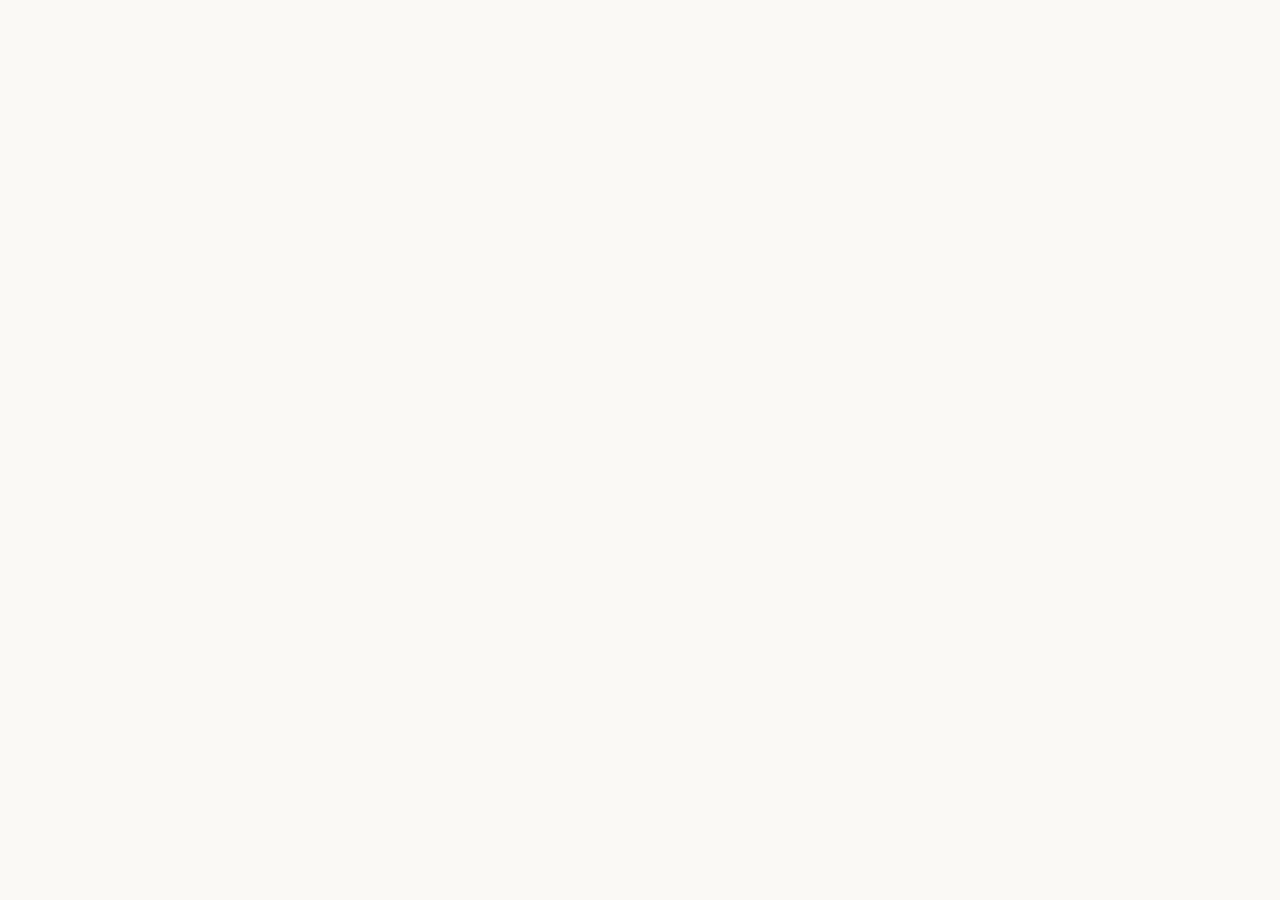
==== real_estate/index.html @ 2a2323ab "Initial commit" ====
<!doctype html>
<html lang="en">
<head>
<meta charset="utf-8" />
<meta name="viewport" content="width=device-width, initial-scale=1, viewport-fit=cover" />
<title>Aurum &amp; Co. — Property Consultants, Noida</title>
<meta name="description" content="A property consultancy from Noida — Buy, Rent, Residential, Commercial &amp; Interior Design. Fair deals, no hidden charges, every negotiation in writing." />

<link rel="preconnect" href="https://fonts.googleapis.com">
<link rel="preconnect" href="https://fonts.gstatic.com" crossorigin>
<link href="https://fonts.googleapis.com/css2?family=Cormorant+Garamond:ital,wght@0,400;0,500;0,600;1,400;1,500&family=Inter:wght@400;500;600&family=JetBrains+Mono:wght@400;500&family=Fraunces:opsz,wght@9..144,400;9..144,500&family=DM+Serif+Display&family=DM+Sans:wght@400;500;600&family=Manrope:wght@400;500;600&family=IBM+Plex+Sans:wght@400;500;600&display=swap" rel="stylesheet">

<link rel="stylesheet" href="styles.css">

<style>
  /* loading splash so we don't flash unstyled body */
  .__boot { position: fixed; inset: 0; display: grid; place-items: center; background: #FBF9F5; z-index: 9999; }
  .__boot__mark {
    width: 44px; height: 44px; border-radius: 50%;
    background: #142A48; color: #C9A24B;
    display: grid; place-items: center;
    font-family: "Cormorant Garamond", serif; font-weight: 600; font-size: 22px;
    font-style: italic;
  }
  body.is-ready .__boot { display: none; }
</style>
</head>
<body>
  <div class="__boot"><div class="__boot__mark">A</div></div>
  <div id="root"></div>

  <!-- React + Babel -->
  <script src="https://unpkg.com/react@18.3.1/umd/react.development.js" integrity="sha384-hD6/rw4ppMLGNu3tX5cjIb+uRZ7UkRJ6BPkLpg4hAu/6onKUg4lLsHAs9EBPT82L" crossorigin="anonymous"></script>
  <script src="https://unpkg.com/react-dom@18.3.1/umd/react-dom.development.js" integrity="sha384-u6aeetuaXnQ38mYT8rp6sbXaQe3NL9t+IBXmnYxwkUI2Hw4bsp2Wvmx4yRQF1uAm" crossorigin="anonymous"></script>
  <script src="https://unpkg.com/@babel/standalone@7.29.0/babel.min.js" integrity="sha384-m08KidiNqLdpJqLq95G/LEi8Qvjl/xUYll3QILypMoQ65QorJ9Lvtp2RXYGBFj1y" crossorigin="anonymous"></script>

  <!-- Data must load before app -->
  <script type="text/babel" src="data.jsx"></script>
  <script type="text/babel" src="shared.jsx"></script>
  <script type="text/babel" src="storytelling.jsx"></script>
  <script type="text/babel" src="sections.jsx"></script>
  <script type="text/babel" src="inventory.jsx"></script>
  <script type="text/babel" src="admin.jsx"></script>
  <script type="text/babel" src="pages.jsx"></script>
  <script type="text/babel" src="tweaks-panel.jsx"></script>
  <script type="text/babel" src="app.jsx"></script>

  <script>
    // remove splash once react has rendered
    requestAnimationFrame(() => setTimeout(() => document.body.classList.add("is-ready"), 80));
  </script>
</body>
</html>
---- real_estate/styles.css ----
/* ============================================================
   Aurum & Co. — Property Consultants
   Premium editorial real estate
   ============================================================ */

:root {
  --navy: #1F3A5F;
  --navy-deep: #142A48;
  --navy-soft: #2C4E7A;
  --gold: #C9A24B;
  --gold-soft: #E6CB85;
  --gold-deep: #A6832F;
  --cream: #F7F4EE;
  --cream-warm: #EFEAE0;
  --paper: #FBF9F5;
  --ink: #1A1F2B;
  --slate: #4A5260;
  --slate-soft: #7A8290;
  --hair: rgba(31, 58, 95, 0.12);
  --hair-strong: rgba(31, 58, 95, 0.22);

  --ff-serif: "Cormorant Garamond", "Cormorant", "EB Garamond", Georgia, serif;
  --ff-sans: "Inter", system-ui, -apple-system, sans-serif;
  --ff-mono: "JetBrains Mono", ui-monospace, "SF Mono", Menlo, monospace;

  --maxw: 1280px;
  --gutter: clamp(20px, 4vw, 56px);
  --section-y: clamp(80px, 10vw, 140px);

  --shadow-card: 0 1px 2px rgba(20, 42, 72, 0.04), 0 8px 24px -8px rgba(20, 42, 72, 0.08);
  --shadow-card-hover: 0 2px 4px rgba(20, 42, 72, 0.05), 0 24px 48px -16px rgba(20, 42, 72, 0.18);
  --shadow-soft: 0 1px 2px rgba(20, 42, 72, 0.04), 0 4px 16px -6px rgba(20, 42, 72, 0.08);

  --radius-sm: 4px;
  --radius: 8px;
  --radius-lg: 14px;
}

* { box-sizing: border-box; }
html, body { margin: 0; padding: 0; }

html { scroll-behavior: smooth; }

body {
  font-family: var(--ff-sans);
  font-size: 16px;
  line-height: 1.6;
  color: var(--ink);
  background: var(--paper);
  -webkit-font-smoothing: antialiased;
  text-rendering: optimizeLegibility;
}

img { max-width: 100%; display: block; }

button { font: inherit; cursor: pointer; }
a { color: inherit; text-decoration: none; }

::selection { background: var(--gold); color: var(--navy-deep); }

/* ---------- Type ---------- */
.eyebrow {
  font-family: var(--ff-mono);
  font-size: 11px;
  font-weight: 500;
  letter-spacing: 0.14em;
  text-transform: uppercase;
  color: var(--gold-deep);
}
.eyebrow-light { color: var(--gold-soft); }

.h-display {
  font-family: var(--ff-serif);
  font-weight: 500;
  font-size: clamp(44px, 6.4vw, 88px);
  line-height: 1.02;
  letter-spacing: -0.012em;
  color: var(--navy-deep);
  margin: 0;
}
.h-display em {
  font-style: italic;
  font-weight: 400;
  color: var(--gold-deep);
}

.h-section {
  font-family: var(--ff-serif);
  font-weight: 500;
  font-size: clamp(34px, 4.4vw, 56px);
  line-height: 1.08;
  letter-spacing: -0.01em;
  color: var(--navy-deep);
  margin: 0;
}
.h-section em { font-style: italic; font-weight: 400; color: var(--gold-deep); }

.h-card {
  font-family: var(--ff-serif);
  font-weight: 500;
  font-size: 26px;
  line-height: 1.15;
  color: var(--navy-deep);
  margin: 0;
}

.lede {
  font-size: 17px;
  line-height: 1.6;
  color: var(--slate);
  max-width: 60ch;
  text-wrap: pretty;
}

.muted { color: var(--slate-soft); }

/* ---------- Layout ---------- */
.shell {
  max-width: var(--maxw);
  margin: 0 auto;
  padding-left: var(--gutter);
  padding-right: var(--gutter);
}

.section {
  padding-top: var(--section-y);
  padding-bottom: var(--section-y);
}

.section--tight { padding-top: clamp(60px, 7vw, 100px); padding-bottom: clamp(60px, 7vw, 100px); }

.divider {
  height: 1px;
  background: var(--hair);
  border: 0;
  margin: 0;
}

/* ---------- Buttons ---------- */
.btn {
  display: inline-flex;
  align-items: center;
  gap: 10px;
  padding: 14px 22px;
  font-family: var(--ff-sans);
  font-size: 14px;
  font-weight: 500;
  letter-spacing: 0.02em;
  border: 1px solid transparent;
  border-radius: 999px;
  transition: transform .25s cubic-bezier(.2,.7,.2,1), background .25s, color .25s, border-color .25s, box-shadow .25s;
  white-space: nowrap;
  background: transparent;
  color: inherit;
}
.btn:hover { transform: translateY(-1px); }
.btn:focus-visible { outline: 2px solid var(--gold); outline-offset: 3px; }

.btn--primary {
  background: var(--navy-deep);
  color: var(--cream);
}
.btn--primary:hover { background: var(--navy); box-shadow: 0 10px 24px -10px rgba(20,42,72,0.4); }

.btn--gold {
  background: var(--gold);
  color: var(--navy-deep);
}
.btn--gold:hover { background: var(--gold-soft); }

.btn--ghost {
  border-color: var(--hair-strong);
  color: var(--navy-deep);
}
.btn--ghost:hover { border-color: var(--navy-deep); }

.btn--ghost-light {
  border-color: rgba(255,255,255,0.4);
  color: #fff;
}
.btn--ghost-light:hover { border-color: #fff; background: rgba(255,255,255,0.08); }

.btn--sm { padding: 10px 16px; font-size: 13px; }

.btn .arrow { transition: transform .3s cubic-bezier(.2,.7,.2,1); display: inline-block; }
.btn:hover .arrow { transform: translateX(3px); }

/* ---------- Header ---------- */
.header {
  position: sticky;
  top: 0;
  z-index: 50;
  background: rgba(251, 249, 245, 0.78);
  backdrop-filter: saturate(140%) blur(14px);
  -webkit-backdrop-filter: saturate(140%) blur(14px);
  border-bottom: 1px solid transparent;
  transition: border-color .3s, background .3s;
}
.header.is-scrolled {
  border-bottom-color: var(--hair);
  background: rgba(251, 249, 245, 0.92);
}
.header__inner {
  display: flex;
  align-items: center;
  justify-content: space-between;
  gap: 24px;
  padding: 18px 0;
}
.brand {
  display: flex;
  align-items: center;
  gap: 12px;
  cursor: pointer;
}
.brand__mark {
  width: 34px;
  height: 34px;
  border-radius: 50%;
  background: var(--navy-deep);
  display: grid;
  place-items: center;
  color: var(--gold);
  font-family: var(--ff-serif);
  font-style: italic;
  font-weight: 600;
  font-size: 18px;
  letter-spacing: -0.02em;
}
.brand__name {
  font-family: var(--ff-serif);
  font-weight: 500;
  font-size: 20px;
  letter-spacing: 0.005em;
  color: var(--navy-deep);
  line-height: 1;
}
.brand__sub {
  font-family: var(--ff-mono);
  font-size: 10px;
  letter-spacing: 0.16em;
  text-transform: uppercase;
  color: var(--slate-soft);
  margin-top: 2px;
}

.nav {
  display: flex;
  align-items: center;
  gap: 28px;
}
.nav a {
  font-size: 14px;
  color: var(--slate);
  position: relative;
  padding: 6px 0;
  font-weight: 500;
  transition: color .2s;
}
.nav a:hover { color: var(--navy-deep); }
.nav a.is-active { color: var(--navy-deep); }
.nav a.is-active::after {
  content: "";
  position: absolute;
  left: 0; right: 0; bottom: 0;
  height: 2px;
  background: var(--gold);
}

.header__cta {
  display: flex;
  align-items: center;
  gap: 12px;
}

.menu-btn {
  display: none;
  width: 40px; height: 40px;
  border: 1px solid var(--hair-strong);
  border-radius: 999px;
  background: transparent;
  align-items: center;
  justify-content: center;
}
.menu-btn svg { width: 18px; height: 18px; }

@media (max-width: 960px) {
  .nav { display: none; }
  .header__cta .btn--ghost { display: none; }
  .menu-btn { display: inline-flex; }
}

/* ---------- Hero ---------- */
.hero {
  position: relative;
  overflow: hidden;
  background: var(--navy-deep);
  color: var(--cream);
  min-height: clamp(620px, 90vh, 880px);
  display: flex;
  align-items: flex-end;
}
.hero__bg {
  position: absolute;
  inset: -8% 0 -8% 0;
  z-index: 0;
  background-size: cover;
  background-position: center;
  will-change: transform;
  transition: transform .1s linear;
}
.hero__bg::after {
  content: "";
  position: absolute;
  inset: 0;
  background:
    linear-gradient(to top, rgba(15, 28, 48, 0.78) 0%, rgba(15, 28, 48, 0.35) 45%, rgba(15, 28, 48, 0.55) 100%),
    linear-gradient(to right, rgba(15, 28, 48, 0.45) 0%, rgba(15, 28, 48, 0) 60%);
}
.hero__noise {
  position: absolute;
  inset: 0;
  z-index: 1;
  pointer-events: none;
  opacity: 0.05;
  mix-blend-mode: overlay;
  background-image: url("data:image/svg+xml;utf8,<svg xmlns='http://www.w3.org/2000/svg' width='200' height='200'><filter id='n'><feTurbulence type='fractalNoise' baseFrequency='0.9' numOctaves='2'/></filter><rect width='100%' height='100%' filter='url(%23n)' opacity='0.6'/></svg>");
}
.hero__content {
  position: relative;
  z-index: 2;
  padding-top: clamp(80px, 14vw, 140px);
  padding-bottom: clamp(60px, 8vw, 90px);
  width: 100%;
}
.hero__eyebrow {
  display: inline-flex;
  align-items: center;
  gap: 12px;
  margin-bottom: 24px;
  color: var(--gold-soft);
}
.hero__eyebrow::before {
  content: "";
  width: 28px; height: 1px;
  background: var(--gold-soft);
}
.hero h1 {
  color: var(--cream);
  max-width: 18ch;
  margin-bottom: 28px;
}
.hero h1 em { color: var(--gold-soft); }
.hero__valueline {
  display: flex;
  align-items: stretch;
  gap: 28px;
  max-width: 740px;
  padding: 22px 0;
  border-top: 1px solid rgba(255,255,255,0.18);
  border-bottom: 1px solid rgba(255,255,255,0.18);
  margin: 32px 0 36px;
  color: rgba(255,255,255,0.86);
}
.hero__valueline > div {
  flex: 1;
  min-width: 0;
}
.hero__valueline strong {
  display: block;
  font-family: var(--ff-serif);
  font-size: 22px;
  font-weight: 500;
  color: var(--cream);
  margin-bottom: 4px;
}
.hero__valueline span {
  font-size: 13px;
  line-height: 1.5;
  color: rgba(255,255,255,0.7);
}
.hero__ctas {
  display: flex;
  gap: 14px;
  flex-wrap: wrap;
}
.hero__meta {
  position: absolute;
  right: var(--gutter);
  bottom: clamp(28px, 5vw, 56px);
  z-index: 3;
  font-family: var(--ff-mono);
  font-size: 11px;
  letter-spacing: 0.14em;
  text-transform: uppercase;
  color: rgba(255,255,255,0.55);
  text-align: right;
  line-height: 1.7;
}
.hero__meta span { color: var(--gold-soft); }

@media (max-width: 720px) {
  .hero__valueline { flex-direction: column; gap: 16px; }
  .hero__meta { display: none; }
}

/* ---------- Trust band (counters) ---------- */
.trust {
  background: var(--cream);
  border-top: 1px solid var(--hair);
  border-bottom: 1px solid var(--hair);
}
.trust__grid {
  display: grid;
  grid-template-columns: repeat(4, 1fr);
  gap: 0;
}
.trust__cell {
  padding: clamp(40px, 5vw, 64px) clamp(20px, 3vw, 36px);
  border-right: 1px solid var(--hair);
  position: relative;
}
.trust__cell:last-child { border-right: 0; }
.trust__num {
  font-family: var(--ff-serif);
  font-size: clamp(48px, 6vw, 76px);
  font-weight: 500;
  line-height: 1;
  color: var(--navy-deep);
  letter-spacing: -0.02em;
  display: flex;
  align-items: baseline;
  gap: 4px;
}
.trust__num small {
  font-size: 0.4em;
  color: var(--gold-deep);
  font-weight: 500;
}
.trust__label {
  margin-top: 14px;
  font-family: var(--ff-mono);
  font-size: 11px;
  letter-spacing: 0.16em;
  text-transform: uppercase;
  color: var(--slate);
}

@media (max-width: 820px) {
  .trust__grid { grid-template-columns: repeat(2, 1fr); }
  .trust__cell:nth-child(2) { border-right: 0; }
  .trust__cell:nth-child(1), .trust__cell:nth-child(2) { border-bottom: 1px solid var(--hair); }
}

/* ---------- Section header ---------- */
.s-head {
  display: grid;
  grid-template-columns: 1fr 1fr;
  align-items: end;
  gap: clamp(24px, 4vw, 64px);
  margin-bottom: clamp(40px, 5vw, 64px);
}
.s-head__left .eyebrow { margin-bottom: 18px; display: block; }
.s-head__right { padding-bottom: 8px; }
@media (max-width: 760px) {
  .s-head { grid-template-columns: 1fr; gap: 16px; }
}

/* ---------- Services ---------- */
.services__grid {
  display: grid;
  grid-template-columns: repeat(3, 1fr);
  gap: clamp(20px, 2.4vw, 32px);
}
.service-card {
  background: var(--paper);
  border: 1px solid var(--hair);
  border-radius: var(--radius);
  overflow: hidden;
  display: flex;
  flex-direction: column;
  transition: transform .4s cubic-bezier(.2,.7,.2,1), box-shadow .4s, border-color .3s;
}
.service-card:hover {
  transform: translateY(-4px);
  box-shadow: var(--shadow-card-hover);
  border-color: transparent;
}
.service-card__img {
  aspect-ratio: 4/3;
  background-size: cover;
  background-position: center;
  position: relative;
}
.service-card__num {
  position: absolute;
  top: 18px;
  left: 18px;
  background: rgba(251, 249, 245, 0.92);
  backdrop-filter: blur(6px);
  font-family: var(--ff-mono);
  font-size: 11px;
  letter-spacing: 0.14em;
  padding: 6px 12px;
  border-radius: 999px;
  color: var(--navy-deep);
}
.service-card__body {
  padding: 28px 28px 32px;
  display: flex;
  flex-direction: column;
  gap: 14px;
  flex: 1;
}
.service-card__body p {
  font-size: 15px;
  line-height: 1.6;
  color: var(--slate);
  margin: 0;
  flex: 1;
}
.service-card__link {
  font-family: var(--ff-mono);
  font-size: 11px;
  letter-spacing: 0.16em;
  text-transform: uppercase;
  color: var(--navy-deep);
  display: inline-flex;
  align-items: center;
  gap: 8px;
  padding-top: 6px;
}
.service-card__link .arrow { transition: transform .3s; }
.service-card:hover .service-card__link .arrow { transform: translateX(4px); }

@media (max-width: 880px) {
  .services__grid { grid-template-columns: 1fr; }
}

/* ---------- Process ---------- */
.process {
  background: var(--navy-deep);
  color: var(--cream);
}
.process .h-section { color: var(--cream); }
.process .h-section em { color: var(--gold-soft); }
.process .lede { color: rgba(255,255,255,0.7); }
.process .eyebrow { color: var(--gold-soft); }
.process__rail {
  position: relative;
  margin-top: 64px;
}
.process__line {
  position: absolute;
  left: 0; right: 0;
  top: 28px;
  height: 1px;
  background: rgba(255,255,255,0.18);
}
.process__steps {
  display: grid;
  grid-template-columns: repeat(4, 1fr);
  gap: clamp(20px, 2vw, 36px);
  position: relative;
}
.process-step {
  position: relative;
  padding-top: 64px;
}
.process-step__dot {
  position: absolute;
  top: 22px;
  left: 0;
  width: 12px;
  height: 12px;
  border-radius: 50%;
  background: var(--gold);
  box-shadow: 0 0 0 4px rgba(201, 162, 75, 0.18);
}
.process-step__num {
  font-family: var(--ff-mono);
  font-size: 11px;
  letter-spacing: 0.18em;
  color: var(--gold-soft);
  margin-bottom: 12px;
}
.process-step h3 {
  font-family: var(--ff-serif);
  font-size: 24px;
  font-weight: 500;
  margin: 0 0 10px;
  color: var(--cream);
}
.process-step p {
  font-size: 14px;
  line-height: 1.6;
  color: rgba(255,255,255,0.7);
  margin: 0;
}

@media (max-width: 880px) {
  .process__steps { grid-template-columns: 1fr 1fr; row-gap: 36px; }
  .process__line { display: none; }
  .process-step__dot { left: 0; top: 22px; }
}
@media (max-width: 520px) {
  .process__steps { grid-template-columns: 1fr; }
}

/* ---------- Property grid ---------- */
.props__grid {
  display: grid;
  grid-template-columns: repeat(3, 1fr);
  gap: clamp(20px, 2.4vw, 32px);
}
@media (max-width: 980px) { .props__grid { grid-template-columns: repeat(2, 1fr); } }
@media (max-width: 620px) { .props__grid { grid-template-columns: 1fr; } }

.prop-card {
  background: var(--paper);
  border: 1px solid var(--hair);
  border-radius: var(--radius);
  overflow: hidden;
  cursor: pointer;
  display: flex;
  flex-direction: column;
  transition: transform .4s cubic-bezier(.2,.7,.2,1), box-shadow .4s, border-color .3s;
}
.prop-card:hover {
  transform: translateY(-4px);
  box-shadow: var(--shadow-card-hover);
  border-color: transparent;
}
.prop-card__media {
  aspect-ratio: 4/3;
  background-size: cover;
  background-position: center;
  position: relative;
  overflow: hidden;
}
.prop-card__media::after {
  content: "";
  position: absolute;
  inset: 0;
  background: linear-gradient(to top, rgba(20,42,72,0.4) 0%, rgba(20,42,72,0) 50%);
  opacity: 0;
  transition: opacity .3s;
}
.prop-card:hover .prop-card__media::after { opacity: 1; }
.prop-card__badges {
  position: absolute;
  top: 16px;
  left: 16px;
  display: flex;
  gap: 6px;
  z-index: 2;
}
.badge {
  font-family: var(--ff-mono);
  font-size: 10px;
  letter-spacing: 0.14em;
  text-transform: uppercase;
  padding: 5px 10px;
  border-radius: 999px;
  background: rgba(251, 249, 245, 0.94);
  backdrop-filter: blur(6px);
  color: var(--navy-deep);
  border: 1px solid var(--hair);
  font-weight: 500;
}
.badge--gold { background: var(--gold); color: var(--navy-deep); border-color: transparent; }
.badge--navy { background: var(--navy-deep); color: var(--gold-soft); border-color: transparent; }
.badge--ghost { background: rgba(255,255,255,0.14); color: #fff; backdrop-filter: blur(6px); border-color: rgba(255,255,255,0.25); }

.prop-card__body {
  padding: 22px 22px 24px;
  display: flex;
  flex-direction: column;
  gap: 14px;
  flex: 1;
}
.prop-card__price {
  font-family: var(--ff-serif);
  font-size: 26px;
  line-height: 1;
  color: var(--navy-deep);
  font-weight: 500;
  letter-spacing: -0.01em;
}
.prop-card__price small {
  font-family: var(--ff-sans);
  font-size: 12px;
  color: var(--slate-soft);
  font-weight: 400;
  letter-spacing: 0;
  margin-left: 4px;
}
.prop-card__title {
  font-family: var(--ff-serif);
  font-size: 19px;
  line-height: 1.25;
  color: var(--navy-deep);
  font-weight: 500;
  margin: 0;
}
.prop-card__locality {
  font-size: 13px;
  color: var(--slate);
  display: flex;
  align-items: center;
  gap: 6px;
}
.prop-card__locality svg { color: var(--gold-deep); flex-shrink: 0; }
.prop-card__specs {
  display: flex;
  gap: 18px;
  font-family: var(--ff-mono);
  font-size: 11px;
  letter-spacing: 0.1em;
  text-transform: uppercase;
  color: var(--slate);
  padding-top: 14px;
  border-top: 1px solid var(--hair);
  margin-top: auto;
}
.prop-card__specs span strong {
  color: var(--navy-deep);
  font-weight: 500;
  font-family: var(--ff-sans);
  font-size: 13px;
  letter-spacing: 0;
  text-transform: none;
  margin-right: 4px;
}

/* ---------- Inventory page ---------- */
.inv {
  background: var(--cream);
  min-height: 100vh;
  padding-top: clamp(40px, 6vw, 72px);
  padding-bottom: var(--section-y);
}
.inv__head {
  margin-bottom: 36px;
}
.inv__filters {
  display: grid;
  grid-template-columns: repeat(6, 1fr);
  gap: 12px;
  padding: 18px;
  background: var(--paper);
  border: 1px solid var(--hair);
  border-radius: var(--radius);
  margin-bottom: 28px;
  box-shadow: var(--shadow-soft);
}
.inv__filters label {
  font-family: var(--ff-mono);
  font-size: 10px;
  letter-spacing: 0.14em;
  text-transform: uppercase;
  color: var(--slate-soft);
  display: block;
  margin-bottom: 6px;
}
.inv__filters select,
.inv__filters input {
  width: 100%;
  padding: 10px 12px;
  background: var(--paper);
  border: 1px solid var(--hair);
  border-radius: var(--radius-sm);
  font-family: var(--ff-sans);
  font-size: 14px;
  color: var(--navy-deep);
  transition: border-color .2s;
}
.inv__filters select:focus,
.inv__filters input:focus {
  outline: none;
  border-color: var(--gold);
}
@media (max-width: 1080px) { .inv__filters { grid-template-columns: repeat(3, 1fr); } }
@media (max-width: 640px) { .inv__filters { grid-template-columns: 1fr 1fr; } }

.inv__meta {
  display: flex;
  justify-content: space-between;
  align-items: center;
  margin-bottom: 24px;
  font-family: var(--ff-mono);
  font-size: 11px;
  letter-spacing: 0.14em;
  text-transform: uppercase;
  color: var(--slate);
}
.inv__meta strong { color: var(--navy-deep); font-weight: 500; }

.inv__empty {
  padding: 80px 20px;
  text-align: center;
  background: var(--paper);
  border: 1px dashed var(--hair-strong);
  border-radius: var(--radius);
}
.inv__empty h3 {
  font-family: var(--ff-serif);
  font-size: 24px;
  font-weight: 500;
  color: var(--navy-deep);
  margin: 0 0 8px;
}

/* ---------- Property detail ---------- */
.pd {
  background: var(--paper);
  padding-bottom: var(--section-y);
}
.pd__back {
  padding: 24px 0 12px;
  font-family: var(--ff-mono);
  font-size: 11px;
  letter-spacing: 0.14em;
  text-transform: uppercase;
  color: var(--slate);
  cursor: pointer;
  display: inline-flex;
  align-items: center;
  gap: 8px;
}
.pd__back:hover { color: var(--navy-deep); }

.pd__gallery {
  display: grid;
  grid-template-columns: 2fr 1fr 1fr;
  grid-template-rows: 1fr 1fr;
  gap: 8px;
  height: clamp(360px, 50vw, 560px);
  margin-bottom: clamp(40px, 5vw, 64px);
}
.pd__gallery > div {
  background-size: cover;
  background-position: center;
  border-radius: var(--radius);
  background-color: var(--cream-warm);
  position: relative;
  overflow: hidden;
}
.pd__gallery > div:first-child {
  grid-row: span 2;
}
.pd__gallery__count {
  position: absolute;
  right: 16px;
  bottom: 16px;
  background: rgba(20, 42, 72, 0.85);
  color: #fff;
  font-family: var(--ff-mono);
  font-size: 11px;
  letter-spacing: 0.12em;
  padding: 8px 12px;
  border-radius: 999px;
  display: flex;
  align-items: center;
  gap: 6px;
}
@media (max-width: 760px) {
  .pd__gallery {
    grid-template-columns: 1fr 1fr;
    grid-template-rows: 240px 120px;
    height: auto;
  }
  .pd__gallery > div:first-child { grid-column: span 2; grid-row: span 1; }
}

.pd__layout {
  display: grid;
  grid-template-columns: 1fr 380px;
  gap: clamp(40px, 5vw, 80px);
  align-items: start;
}
@media (max-width: 1000px) { .pd__layout { grid-template-columns: 1fr; } }

.pd__main h1 {
  font-family: var(--ff-serif);
  font-size: clamp(36px, 4.4vw, 52px);
  font-weight: 500;
  line-height: 1.1;
  color: var(--navy-deep);
  margin: 0 0 12px;
  letter-spacing: -0.01em;
}
.pd__locality {
  color: var(--slate);
  display: flex;
  align-items: center;
  gap: 8px;
  margin-bottom: 24px;
}
.pd__price {
  font-family: var(--ff-serif);
  font-size: 40px;
  font-weight: 500;
  color: var(--gold-deep);
  display: flex;
  align-items: baseline;
  gap: 8px;
  margin-bottom: 8px;
}
.pd__price small { font-family: var(--ff-sans); font-size: 14px; color: var(--slate-soft); font-weight: 400; }
.pd__badges { display: flex; gap: 8px; margin-bottom: 36px; }

.pd__specs {
  display: grid;
  grid-template-columns: repeat(4, 1fr);
  gap: 0;
  padding: 24px 0;
  border-top: 1px solid var(--hair);
  border-bottom: 1px solid var(--hair);
  margin-bottom: 36px;
}
.pd__specs > div {
  padding: 0 16px;
  border-right: 1px solid var(--hair);
}
.pd__specs > div:first-child { padding-left: 0; }
.pd__specs > div:last-child { border-right: 0; }
.pd__specs__label {
  font-family: var(--ff-mono);
  font-size: 10px;
  letter-spacing: 0.14em;
  text-transform: uppercase;
  color: var(--slate-soft);
  margin-bottom: 6px;
}
.pd__specs__value {
  font-family: var(--ff-serif);
  font-size: 22px;
  font-weight: 500;
  color: var(--navy-deep);
}
@media (max-width: 640px) { .pd__specs { grid-template-columns: 1fr 1fr; row-gap: 20px; } .pd__specs > div:nth-child(2) { border-right: 0; } }

.pd__section { margin-bottom: 36px; }
.pd__section h3 {
  font-family: var(--ff-serif);
  font-size: 24px;
  font-weight: 500;
  margin: 0 0 14px;
  color: var(--navy-deep);
}
.pd__desc {
  font-size: 15.5px;
  line-height: 1.7;
  color: var(--slate);
}

.amenities {
  display: grid;
  grid-template-columns: repeat(3, 1fr);
  gap: 8px 24px;
}
.amenities li {
  list-style: none;
  padding: 10px 0;
  font-size: 14px;
  color: var(--slate);
  border-bottom: 1px solid var(--hair);
  display: flex;
  align-items: center;
  gap: 10px;
}
.amenities li::before {
  content: "";
  width: 6px;
  height: 6px;
  background: var(--gold);
  border-radius: 50%;
  flex-shrink: 0;
}
@media (max-width: 640px) { .amenities { grid-template-columns: 1fr 1fr; } }

.pd__video {
  aspect-ratio: 16/9;
  background-size: cover;
  background-position: center;
  border-radius: var(--radius);
  position: relative;
  overflow: hidden;
  cursor: pointer;
}
.pd__video::after {
  content: "";
  position: absolute;
  inset: 0;
  background: linear-gradient(rgba(20,42,72,0.3), rgba(20,42,72,0.5));
}
.pd__video__play {
  position: absolute;
  inset: 0;
  display: grid;
  place-items: center;
  z-index: 2;
}
.pd__video__play > div {
  width: 76px;
  height: 76px;
  border-radius: 50%;
  background: var(--gold);
  display: grid;
  place-items: center;
  transition: transform .3s;
}
.pd__video:hover .pd__video__play > div { transform: scale(1.08); }
.pd__map {
  aspect-ratio: 16/9;
  background: var(--cream);
  border: 1px solid var(--hair);
  border-radius: var(--radius);
  position: relative;
  overflow: hidden;
  background-image:
    linear-gradient(to right, rgba(31,58,95,0.06) 1px, transparent 1px),
    linear-gradient(to bottom, rgba(31,58,95,0.06) 1px, transparent 1px);
  background-size: 32px 32px;
}
.pd__map__pin {
  position: absolute;
  top: 50%; left: 50%;
  transform: translate(-50%, -100%);
  width: 32px;
  height: 32px;
  border-radius: 50% 50% 50% 0;
  background: var(--gold);
  transform-origin: bottom center;
  rotate: -45deg;
  box-shadow: 0 8px 18px -6px rgba(166, 131, 47, 0.6);
}
.pd__map__pin::after {
  content: "";
  position: absolute;
  inset: 8px;
  background: var(--navy-deep);
  border-radius: 50%;
}
.pd__map__label {
  position: absolute;
  bottom: 18px;
  left: 18px;
  padding: 10px 14px;
  background: var(--paper);
  border: 1px solid var(--hair);
  border-radius: var(--radius-sm);
  font-family: var(--ff-mono);
  font-size: 11px;
  letter-spacing: 0.12em;
  text-transform: uppercase;
  color: var(--navy-deep);
}

/* enquiry sidebar */
.pd__side {
  position: sticky;
  top: 96px;
  background: var(--paper);
  border: 1px solid var(--hair);
  border-radius: var(--radius);
  padding: 28px;
  box-shadow: var(--shadow-soft);
}
.pd__consultant {
  display: flex;
  align-items: center;
  gap: 14px;
  padding-bottom: 20px;
  margin-bottom: 22px;
  border-bottom: 1px solid var(--hair);
}
.pd__consultant__avatar {
  width: 56px;
  height: 56px;
  border-radius: 50%;
  background: var(--navy-deep);
  color: var(--gold-soft);
  font-family: var(--ff-serif);
  font-size: 22px;
  display: grid;
  place-items: center;
  flex-shrink: 0;
}
.pd__consultant__name { font-family: var(--ff-serif); font-size: 18px; color: var(--navy-deep); font-weight: 500; }
.pd__consultant__title { font-family: var(--ff-mono); font-size: 10px; letter-spacing: 0.14em; text-transform: uppercase; color: var(--slate-soft); margin-top: 3px; }

.pd__form { display: grid; gap: 12px; }
.pd__form label {
  font-family: var(--ff-mono);
  font-size: 10px;
  letter-spacing: 0.14em;
  text-transform: uppercase;
  color: var(--slate);
  display: block;
  margin-bottom: 6px;
}
.pd__form input, .pd__form textarea, .pd__form select {
  width: 100%;
  padding: 12px 14px;
  background: var(--paper);
  border: 1px solid var(--hair);
  border-radius: var(--radius-sm);
  font-family: var(--ff-sans);
  font-size: 14px;
  color: var(--navy-deep);
  transition: border-color .2s;
}
.pd__form textarea { resize: vertical; min-height: 80px; }
.pd__form input:focus, .pd__form textarea:focus, .pd__form select:focus { outline: none; border-color: var(--gold); }
.pd__form .btn { justify-content: center; margin-top: 6px; }

.pd__form-success {
  padding: 22px;
  text-align: center;
  background: rgba(201, 162, 75, 0.1);
  border: 1px solid var(--gold-soft);
  border-radius: var(--radius);
}
.pd__form-success strong {
  font-family: var(--ff-serif);
  font-size: 20px;
  color: var(--navy-deep);
  display: block;
  margin-bottom: 6px;
}
.pd__form-success p { font-size: 14px; color: var(--slate); margin: 0; }

/* ---------- Interior Studio ---------- */
.interior {
  background: var(--cream);
}
.interior__split {
  display: grid;
  grid-template-columns: 1fr 1fr;
  gap: clamp(40px, 5vw, 72px);
  align-items: center;
  margin-bottom: clamp(40px, 5vw, 72px);
}
@media (max-width: 880px) { .interior__split { grid-template-columns: 1fr; } }
.interior__stat {
  margin-top: 28px;
  padding: 28px 0;
  border-top: 1px solid var(--hair);
  border-bottom: 1px solid var(--hair);
}
.interior__stat__num {
  font-family: var(--ff-serif);
  font-size: 64px;
  font-weight: 500;
  line-height: 1;
  color: var(--gold-deep);
  letter-spacing: -0.02em;
}
.interior__stat__label {
  font-family: var(--ff-mono);
  font-size: 11px;
  letter-spacing: 0.16em;
  text-transform: uppercase;
  color: var(--slate);
  margin-top: 10px;
}
.interior__hero {
  aspect-ratio: 4/5;
  background-size: cover;
  background-position: center;
  border-radius: var(--radius);
  position: relative;
}
.interior__hero::after {
  content: "AURUM • INTERIOR STUDIO";
  position: absolute;
  bottom: 20px;
  left: 20px;
  right: 20px;
  font-family: var(--ff-mono);
  font-size: 11px;
  letter-spacing: 0.2em;
  color: rgba(255,255,255,0.85);
}
.interior__tiles {
  display: grid;
  grid-template-columns: repeat(4, 1fr);
  gap: 16px;
}
.interior-tile {
  aspect-ratio: 1;
  background-size: cover;
  background-position: center;
  border-radius: var(--radius);
  position: relative;
  overflow: hidden;
  cursor: pointer;
}
.interior-tile::after {
  content: "";
  position: absolute;
  inset: 0;
  background: linear-gradient(to top, rgba(20,42,72,0.7) 0%, rgba(20,42,72,0) 60%);
  transition: opacity .3s;
}
.interior-tile span {
  position: absolute;
  bottom: 16px;
  left: 16px;
  right: 16px;
  z-index: 2;
  color: #fff;
  font-family: var(--ff-serif);
  font-size: 18px;
  font-weight: 500;
}
.interior-tile small {
  position: absolute;
  top: 16px;
  left: 16px;
  z-index: 2;
  font-family: var(--ff-mono);
  font-size: 10px;
  letter-spacing: 0.16em;
  text-transform: uppercase;
  color: rgba(255,255,255,0.85);
}
@media (max-width: 880px) { .interior__tiles { grid-template-columns: 1fr 1fr; } }

/* ---------- Videos ---------- */
.videos__grid {
  display: grid;
  grid-template-columns: repeat(4, 1fr);
  gap: 16px;
}
.video-tile {
  aspect-ratio: 4/5;
  background-size: cover;
  background-position: center;
  border-radius: var(--radius);
  position: relative;
  overflow: hidden;
  cursor: pointer;
  transition: transform .4s;
}
.video-tile:hover { transform: translateY(-4px); }
.video-tile::after {
  content: "";
  position: absolute;
  inset: 0;
  background: linear-gradient(to top, rgba(20,42,72,0.85) 0%, rgba(20,42,72,0.15) 50%, rgba(20,42,72,0.45) 100%);
}
.video-tile__play {
  position: absolute;
  top: 50%;
  left: 50%;
  transform: translate(-50%, -50%);
  z-index: 2;
  width: 56px;
  height: 56px;
  border-radius: 50%;
  background: rgba(251, 249, 245, 0.92);
  display: grid;
  place-items: center;
  transition: transform .3s, background .3s;
}
.video-tile:hover .video-tile__play { background: var(--gold); transform: translate(-50%, -50%) scale(1.08); }
.video-tile__meta {
  position: absolute;
  left: 18px;
  right: 18px;
  bottom: 18px;
  z-index: 2;
  color: #fff;
}
.video-tile__meta strong {
  display: block;
  font-family: var(--ff-serif);
  font-size: 18px;
  font-weight: 500;
  margin-bottom: 4px;
}
.video-tile__meta span {
  font-family: var(--ff-mono);
  font-size: 10px;
  letter-spacing: 0.14em;
  text-transform: uppercase;
  color: var(--gold-soft);
  display: flex;
  gap: 8px;
  align-items: center;
}
.video-tile__duration {
  position: absolute;
  top: 14px;
  right: 14px;
  z-index: 2;
  background: rgba(20,42,72,0.85);
  color: #fff;
  font-family: var(--ff-mono);
  font-size: 10px;
  letter-spacing: 0.1em;
  padding: 4px 10px;
  border-radius: 999px;
}
@media (max-width: 880px) { .videos__grid { grid-template-columns: 1fr 1fr; } }

/* ---------- Testimonials ---------- */
.testimonials {
  background: var(--cream);
}
.testimonials__grid {
  display: grid;
  grid-template-columns: repeat(3, 1fr);
  gap: clamp(20px, 2.4vw, 32px);
}
.testimonial {
  background: var(--paper);
  padding: 36px;
  border-radius: var(--radius);
  border: 1px solid var(--hair);
  position: relative;
  display: flex;
  flex-direction: column;
  gap: 24px;
}
.testimonial__quote {
  font-family: var(--ff-serif);
  font-size: 19px;
  line-height: 1.5;
  color: var(--navy-deep);
  margin: 0;
  text-wrap: pretty;
}
.testimonial__mark {
  font-family: var(--ff-serif);
  font-size: 80px;
  line-height: 0.4;
  color: var(--gold);
  font-weight: 500;
  height: 24px;
}
.testimonial__attrib {
  display: flex;
  align-items: center;
  gap: 14px;
  padding-top: 22px;
  border-top: 1px solid var(--hair);
  margin-top: auto;
}
.testimonial__avatar {
  width: 44px;
  height: 44px;
  border-radius: 50%;
  background: var(--navy-deep);
  color: var(--gold-soft);
  font-family: var(--ff-serif);
  font-size: 17px;
  display: grid;
  place-items: center;
  flex-shrink: 0;
}
.testimonial__name {
  font-weight: 500;
  font-size: 15px;
  color: var(--navy-deep);
}
.testimonial__sub {
  font-family: var(--ff-mono);
  font-size: 10px;
  letter-spacing: 0.14em;
  text-transform: uppercase;
  color: var(--slate-soft);
  margin-top: 3px;
}
@media (max-width: 980px) { .testimonials__grid { grid-template-columns: 1fr; } }

/* ---------- Final CTA ---------- */
.finalcta {
  background: var(--navy-deep);
  color: var(--cream);
  position: relative;
  overflow: hidden;
}
.finalcta::before {
  content: "";
  position: absolute;
  inset: 0;
  background:
    radial-gradient(circle at 80% 30%, rgba(201, 162, 75, 0.18) 0%, transparent 50%),
    radial-gradient(circle at 20% 80%, rgba(201, 162, 75, 0.08) 0%, transparent 40%);
}
.finalcta__inner {
  position: relative;
  display: grid;
  grid-template-columns: 1.4fr 1fr;
  gap: clamp(40px, 5vw, 80px);
  align-items: center;
}
.finalcta h2 {
  font-family: var(--ff-serif);
  font-size: clamp(34px, 4.4vw, 56px);
  font-weight: 500;
  line-height: 1.05;
  color: var(--cream);
  margin: 0 0 20px;
  letter-spacing: -0.01em;
}
.finalcta h2 em { color: var(--gold-soft); font-style: italic; font-weight: 400; }
.finalcta p {
  font-size: 17px;
  color: rgba(255,255,255,0.72);
  margin: 0 0 32px;
  max-width: 50ch;
}
.finalcta__pledge {
  background: rgba(255,255,255,0.04);
  border: 1px solid rgba(255,255,255,0.12);
  border-radius: var(--radius);
  padding: 28px;
}
.finalcta__pledge h4 {
  font-family: var(--ff-mono);
  font-size: 11px;
  letter-spacing: 0.16em;
  text-transform: uppercase;
  color: var(--gold-soft);
  margin: 0 0 16px;
}
.finalcta__pledge ul {
  list-style: none;
  padding: 0;
  margin: 0;
  display: grid;
  gap: 12px;
}
.finalcta__pledge li {
  font-size: 14px;
  color: rgba(255,255,255,0.86);
  display: flex;
  gap: 10px;
  align-items: flex-start;
  line-height: 1.5;
}
.finalcta__pledge li::before {
  content: "";
  width: 8px; height: 8px;
  background: var(--gold);
  border-radius: 50%;
  margin-top: 7px;
  flex-shrink: 0;
}
@media (max-width: 880px) { .finalcta__inner { grid-template-columns: 1fr; } }

/* ---------- Footer ---------- */
.footer {
  background: var(--navy-deep);
  color: rgba(255,255,255,0.7);
  padding-top: clamp(60px, 7vw, 90px);
  padding-bottom: 28px;
  border-top: 1px solid rgba(255,255,255,0.08);
}
.footer__grid {
  display: grid;
  grid-template-columns: 1.6fr repeat(3, 1fr);
  gap: clamp(28px, 4vw, 64px);
  margin-bottom: 56px;
}
.footer__brand .brand__name { color: var(--cream); }
.footer__brand .brand__sub { color: rgba(255,255,255,0.4); }
.footer__brand p {
  font-size: 14px;
  margin: 18px 0 24px;
  max-width: 36ch;
  line-height: 1.6;
}
.footer h5 {
  font-family: var(--ff-mono);
  font-size: 10px;
  letter-spacing: 0.18em;
  text-transform: uppercase;
  color: var(--gold-soft);
  margin: 0 0 18px;
  font-weight: 500;
}
.footer ul { list-style: none; padding: 0; margin: 0; display: grid; gap: 10px; }
.footer ul a {
  font-size: 14px;
  color: rgba(255,255,255,0.7);
  transition: color .2s;
}
.footer ul a:hover { color: var(--gold-soft); }
.footer__bar {
  border-top: 1px solid rgba(255,255,255,0.1);
  padding-top: 24px;
  display: flex;
  justify-content: space-between;
  align-items: center;
  font-family: var(--ff-mono);
  font-size: 11px;
  letter-spacing: 0.12em;
  color: rgba(255,255,255,0.4);
  flex-wrap: wrap;
  gap: 16px;
}
.footer__social { display: flex; gap: 14px; }
.footer__social a {
  width: 36px; height: 36px;
  border: 1px solid rgba(255,255,255,0.15);
  border-radius: 50%;
  display: grid;
  place-items: center;
  color: rgba(255,255,255,0.7);
  transition: border-color .2s, color .2s, background .2s;
}
.footer__social a:hover { color: var(--navy-deep); background: var(--gold-soft); border-color: var(--gold-soft); }
@media (max-width: 880px) { .footer__grid { grid-template-columns: 1fr 1fr; } }
@media (max-width: 520px) { .footer__grid { grid-template-columns: 1fr; } }

/* ---------- Reveal animation ---------- */
.reveal {
  opacity: 0;
  transform: translateY(18px);
  transition: opacity .9s cubic-bezier(.2,.7,.2,1), transform .9s cubic-bezier(.2,.7,.2,1);
  will-change: opacity, transform;
}
.reveal.in {
  opacity: 1;
  transform: none;
}
.reveal-stagger > * {
  opacity: 0;
  transform: translateY(18px);
  transition: opacity .8s cubic-bezier(.2,.7,.2,1), transform .8s cubic-bezier(.2,.7,.2,1);
}
.reveal-stagger.in > * { opacity: 1; transform: none; }
.reveal-stagger.in > *:nth-child(1) { transition-delay: 0s; }
.reveal-stagger.in > *:nth-child(2) { transition-delay: 0.08s; }
.reveal-stagger.in > *:nth-child(3) { transition-delay: 0.16s; }
.reveal-stagger.in > *:nth-child(4) { transition-delay: 0.24s; }
.reveal-stagger.in > *:nth-child(5) { transition-delay: 0.32s; }
.reveal-stagger.in > *:nth-child(6) { transition-delay: 0.40s; }
.reveal-stagger.in > *:nth-child(7) { transition-delay: 0.48s; }
.reveal-stagger.in > *:nth-child(8) { transition-delay: 0.56s; }

@media (prefers-reduced-motion: reduce) {
  *, *::before, *::after {
    animation-duration: 0.001s !important;
    transition-duration: 0.001s !important;
    animation-iteration-count: 1 !important;
  }
  .reveal, .reveal-stagger > * { opacity: 1; transform: none; }
  .hero__bg { transform: none !important; }
  html { scroll-behavior: auto; }
}

/* ---------- Admin ---------- */
.admin {
  min-height: 100vh;
  background: #0E1B2E;
  color: #DDE5F0;
  font-family: var(--ff-sans);
}
.admin-login {
  min-height: 100vh;
  display: grid;
  place-items: center;
  padding: 24px;
  background:
    radial-gradient(ellipse at top left, rgba(201,162,75,0.08) 0%, transparent 50%),
    #0E1B2E;
}
.admin-login__card {
  width: 100%;
  max-width: 420px;
  background: #142A48;
  border: 1px solid rgba(255,255,255,0.08);
  border-radius: 12px;
  padding: 40px;
  box-shadow: 0 30px 60px -20px rgba(0,0,0,0.4);
}
.admin-login__brand {
  display: flex;
  align-items: center;
  gap: 12px;
  margin-bottom: 32px;
}
.admin-login h1 {
  font-family: var(--ff-serif);
  font-size: 28px;
  font-weight: 500;
  margin: 0 0 8px;
  color: #fff;
}
.admin-login p { color: rgba(255,255,255,0.6); font-size: 14px; margin: 0 0 28px; }
.admin-login label {
  font-family: var(--ff-mono);
  font-size: 10px;
  letter-spacing: 0.16em;
  text-transform: uppercase;
  color: rgba(255,255,255,0.5);
  display: block;
  margin-bottom: 8px;
}
.admin-login input {
  width: 100%;
  padding: 12px 14px;
  background: #0E1B2E;
  border: 1px solid rgba(255,255,255,0.12);
  border-radius: 6px;
  color: #fff;
  font-size: 14px;
  font-family: var(--ff-sans);
  margin-bottom: 18px;
}
.admin-login input:focus { outline: none; border-color: var(--gold); }
.admin-login .btn { width: 100%; justify-content: center; }
.admin-login__hint {
  font-family: var(--ff-mono);
  font-size: 10px;
  letter-spacing: 0.14em;
  color: rgba(255,255,255,0.35);
  margin-top: 16px;
  text-align: center;
}

.admin-layout {
  display: grid;
  grid-template-columns: 240px 1fr;
  min-height: 100vh;
}
.admin-side {
  background: #0A1626;
  border-right: 1px solid rgba(255,255,255,0.06);
  padding: 24px 16px;
  display: flex;
  flex-direction: column;
  gap: 4px;
}
.admin-side__brand {
  padding: 8px 12px 24px;
  border-bottom: 1px solid rgba(255,255,255,0.06);
  margin-bottom: 20px;
}
.admin-side__brand .brand__name { color: #fff; font-size: 18px; }
.admin-side__brand .brand__sub { color: rgba(255,255,255,0.4); }
.admin-side__item {
  padding: 10px 12px;
  border-radius: 6px;
  color: rgba(255,255,255,0.65);
  font-size: 14px;
  cursor: pointer;
  display: flex;
  align-items: center;
  justify-content: space-between;
  transition: background .2s, color .2s;
}
.admin-side__item:hover { background: rgba(255,255,255,0.04); color: #fff; }
.admin-side__item.is-active { background: var(--gold); color: var(--navy-deep); font-weight: 500; }
.admin-side__count {
  font-family: var(--ff-mono);
  font-size: 11px;
  padding: 2px 8px;
  background: rgba(255,255,255,0.1);
  border-radius: 999px;
}
.admin-side__item.is-active .admin-side__count { background: rgba(20,42,72,0.2); color: var(--navy-deep); }
.admin-side__bottom { margin-top: auto; }
.admin-side__exit {
  margin-top: 16px;
  padding: 10px 12px;
  font-family: var(--ff-mono);
  font-size: 11px;
  letter-spacing: 0.12em;
  color: rgba(255,255,255,0.5);
  cursor: pointer;
}
.admin-side__exit:hover { color: var(--gold-soft); }

.admin-main { padding: 28px clamp(28px, 4vw, 48px); }
.admin-head {
  display: flex;
  justify-content: space-between;
  align-items: flex-end;
  margin-bottom: 28px;
  gap: 20px;
}
.admin-head h1 {
  font-family: var(--ff-serif);
  font-size: 32px;
  font-weight: 500;
  margin: 0;
  color: #fff;
}
.admin-head p {
  margin: 6px 0 0;
  color: rgba(255,255,255,0.55);
  font-size: 14px;
}
.admin-btn {
  background: var(--gold);
  color: var(--navy-deep);
  border: 0;
  padding: 11px 18px;
  border-radius: 6px;
  font-weight: 500;
  font-size: 13px;
  display: inline-flex;
  align-items: center;
  gap: 8px;
  cursor: pointer;
  transition: background .2s;
}
.admin-btn:hover { background: var(--gold-soft); }
.admin-btn--ghost {
  background: transparent;
  color: rgba(255,255,255,0.7);
  border: 1px solid rgba(255,255,255,0.16);
}
.admin-btn--ghost:hover { color: #fff; border-color: rgba(255,255,255,0.3); background: rgba(255,255,255,0.04); }
.admin-btn--danger { background: transparent; color: #E89090; border: 1px solid rgba(232,144,144,0.3); }
.admin-btn--danger:hover { background: rgba(232,144,144,0.08); }

.admin-stats {
  display: grid;
  grid-template-columns: repeat(4, 1fr);
  gap: 14px;
  margin-bottom: 28px;
}
.admin-stat {
  background: #142A48;
  border: 1px solid rgba(255,255,255,0.06);
  border-radius: 8px;
  padding: 20px;
}
.admin-stat__label {
  font-family: var(--ff-mono);
  font-size: 10px;
  letter-spacing: 0.14em;
  text-transform: uppercase;
  color: rgba(255,255,255,0.5);
}
.admin-stat__value {
  font-family: var(--ff-serif);
  font-size: 36px;
  font-weight: 500;
  color: #fff;
  margin-top: 8px;
  line-height: 1;
}
.admin-stat__delta { color: var(--gold-soft); font-size: 11px; margin-top: 8px; font-family: var(--ff-mono); }

.admin-table {
  width: 100%;
  background: #142A48;
  border: 1px solid rgba(255,255,255,0.06);
  border-radius: 8px;
  border-collapse: separate;
  border-spacing: 0;
  overflow: hidden;
}
.admin-table th, .admin-table td {
  padding: 14px 16px;
  text-align: left;
  border-bottom: 1px solid rgba(255,255,255,0.06);
  font-size: 13.5px;
}
.admin-table tr:last-child td { border-bottom: 0; }
.admin-table th {
  font-family: var(--ff-mono);
  font-size: 10px;
  letter-spacing: 0.14em;
  text-transform: uppercase;
  color: rgba(255,255,255,0.5);
  font-weight: 500;
  background: #0E1B2E;
}
.admin-table td { color: rgba(255,255,255,0.85); }
.admin-table tr:hover td { background: rgba(255,255,255,0.02); }
.admin-table__thumb {
  width: 48px;
  height: 36px;
  border-radius: 4px;
  background-size: cover;
  background-position: center;
  display: inline-block;
}
.admin-pill {
  display: inline-flex;
  align-items: center;
  font-family: var(--ff-mono);
  font-size: 10px;
  letter-spacing: 0.12em;
  text-transform: uppercase;
  padding: 4px 10px;
  border-radius: 999px;
  background: rgba(255,255,255,0.08);
  color: rgba(255,255,255,0.8);
}
.admin-pill--buy { background: rgba(201,162,75,0.18); color: var(--gold-soft); }
.admin-pill--rent { background: rgba(108,180,250,0.16); color: #9DD0FF; }
.admin-pill--new { background: rgba(108,210,140,0.16); color: #9DE0B5; }
.admin-pill--contacted { background: rgba(201,162,75,0.16); color: var(--gold-soft); }
.admin-pill--closed { background: rgba(180,180,180,0.16); color: rgba(255,255,255,0.6); }

.admin-actions { display: flex; gap: 6px; }
.admin-icon-btn {
  width: 32px; height: 32px;
  display: inline-grid;
  place-items: center;
  border: 1px solid rgba(255,255,255,0.1);
  background: transparent;
  border-radius: 6px;
  color: rgba(255,255,255,0.7);
  cursor: pointer;
  transition: background .2s, color .2s, border-color .2s;
}
.admin-icon-btn:hover { color: var(--gold-soft); border-color: var(--gold-soft); }
.admin-icon-btn.danger:hover { color: #E89090; border-color: rgba(232,144,144,0.3); }

/* Add Property form */
.admin-form {
  background: #142A48;
  border: 1px solid rgba(255,255,255,0.06);
  border-radius: 8px;
  padding: 28px;
}
.admin-form__grid {
  display: grid;
  grid-template-columns: repeat(2, 1fr);
  gap: 16px 20px;
}
.admin-form__full { grid-column: span 2; }
.admin-form label {
  font-family: var(--ff-mono);
  font-size: 10px;
  letter-spacing: 0.14em;
  text-transform: uppercase;
  color: rgba(255,255,255,0.5);
  display: block;
  margin-bottom: 8px;
}
.admin-form input,
.admin-form select,
.admin-form textarea {
  width: 100%;
  padding: 10px 12px;
  background: #0E1B2E;
  border: 1px solid rgba(255,255,255,0.12);
  border-radius: 6px;
  color: #fff;
  font-family: var(--ff-sans);
  font-size: 14px;
}
.admin-form textarea { resize: vertical; min-height: 90px; }
.admin-form input:focus,
.admin-form select:focus,
.admin-form textarea:focus { outline: none; border-color: var(--gold); }
.admin-form__upload {
  border: 1px dashed rgba(255,255,255,0.18);
  border-radius: 6px;
  padding: 22px;
  text-align: center;
  color: rgba(255,255,255,0.55);
  font-size: 13px;
  cursor: pointer;
  transition: border-color .2s, background .2s;
}
.admin-form__upload:hover { border-color: var(--gold); background: rgba(201,162,75,0.04); }
.admin-form__footer {
  display: flex;
  gap: 10px;
  justify-content: flex-end;
  margin-top: 24px;
  padding-top: 20px;
  border-top: 1px solid rgba(255,255,255,0.06);
}

.admin-lead {
  background: #142A48;
  border: 1px solid rgba(255,255,255,0.06);
  border-radius: 8px;
  padding: 20px;
  margin-bottom: 12px;
  display: grid;
  grid-template-columns: 1fr auto auto;
  gap: 16px;
  align-items: center;
}
.admin-lead__name { color: #fff; font-weight: 500; }
.admin-lead__msg { color: rgba(255,255,255,0.6); font-size: 13px; margin-top: 4px; }
.admin-lead__meta { font-family: var(--ff-mono); font-size: 11px; color: rgba(255,255,255,0.5); letter-spacing: 0.08em; }

@media (max-width: 880px) {
  .admin-layout { grid-template-columns: 1fr; }
  .admin-side { flex-direction: row; overflow-x: auto; gap: 8px; padding: 12px; }
  .admin-stats { grid-template-columns: 1fr 1fr; }
  .admin-form__grid { grid-template-columns: 1fr; }
  .admin-form__full { grid-column: span 1; }
}

/* ---------- Image placeholders ---------- */
.ph {
  position: relative;
  background: var(--cream-warm);
}
.ph::after {
  content: attr(data-label);
  position: absolute;
  inset: 0;
  display: grid;
  place-items: center;
  font-family: var(--ff-mono);
  font-size: 10px;
  letter-spacing: 0.18em;
  text-transform: uppercase;
  color: rgba(20,42,72,0.35);
  text-align: center;
  padding: 16px;
}

/* mobile-only utility */
@media (max-width: 720px) {
  .hide-mobile { display: none !important; }
}

/* ============================================================
   3D STORYTELLING
   ============================================================ */

/* ---- Hero floating live card ---- */
.hero-live {
  position: absolute;
  z-index: 3;
  right: clamp(40px, 6vw, 96px);
  top: clamp(140px, 22vh, 220px);
  width: 220px;
  transform-style: preserve-3d;
  pointer-events: auto;
  will-change: transform;
  transition: transform .25s cubic-bezier(.2,.7,.2,1);
}
.hero-live__inner {
  background: rgba(20, 28, 44, 0.55);
  backdrop-filter: blur(18px) saturate(140%);
  -webkit-backdrop-filter: blur(18px) saturate(140%);
  border: 1px solid rgba(255, 255, 255, 0.18);
  border-radius: 14px;
  padding: 20px 22px;
  color: var(--cream);
  box-shadow:
    0 30px 60px -20px rgba(0, 0, 0, 0.55),
    inset 0 1px 0 rgba(255, 255, 255, 0.08);
  display: grid;
  gap: 14px;
}
.hero-live__head {
  display: flex;
  align-items: center;
  gap: 8px;
  font-family: var(--ff-mono);
  font-size: 10px;
  letter-spacing: 0.16em;
  text-transform: uppercase;
  color: var(--gold-soft);
}
.hero-live__dot {
  width: 7px; height: 7px;
  border-radius: 50%;
  background: #57D38A;
  box-shadow: 0 0 0 4px rgba(87, 211, 138, 0.22);
  animation: pulse 2.4s ease-in-out infinite;
}
@keyframes pulse {
  0%, 100% { box-shadow: 0 0 0 4px rgba(87, 211, 138, 0.22); }
  50%      { box-shadow: 0 0 0 7px rgba(87, 211, 138, 0.05); }
}
.hero-live__row {
  display: flex;
  align-items: center;
  gap: 14px;
  padding-bottom: 10px;
  border-bottom: 1px solid rgba(255, 255, 255, 0.08);
}
.hero-live__row:last-of-type { border-bottom: 0; padding-bottom: 0; }
.hero-live__big {
  font-family: var(--ff-serif);
  font-size: 44px;
  line-height: 1;
  font-weight: 500;
  color: #fff;
  letter-spacing: -0.02em;
  min-width: 64px;
}
.hero-live__lab {
  font-size: 12px;
  line-height: 1.35;
  color: rgba(255, 255, 255, 0.75);
}
.hero-live__foot {
  font-family: var(--ff-mono);
  font-size: 9px;
  letter-spacing: 0.18em;
  text-transform: uppercase;
  color: rgba(255, 255, 255, 0.55);
}

@media (max-width: 900px) {
  .hero-live { display: none; }
}

/* ---- Story (scrollytelling) ---- */
.story {
  background: var(--navy-deep);
  color: var(--cream);
  position: relative;
  /* outer is 300vh — one viewport per chapter */
  height: calc(100vh * 3);
}
.story__stage {
  position: sticky;
  top: 0;
  height: 100vh;
  display: grid;
  align-items: center;
  overflow: hidden;
  background:
    radial-gradient(ellipse at 78% 30%, rgba(201,162,75,0.16) 0%, transparent 55%),
    radial-gradient(ellipse at 12% 80%, rgba(201,162,75,0.06) 0%, transparent 50%),
    var(--navy-deep);
}
.story__stage::before {
  content: "";
  position: absolute;
  inset: 0;
  background-image:
    linear-gradient(to right, rgba(255,255,255,0.025) 1px, transparent 1px),
    linear-gradient(to bottom, rgba(255,255,255,0.025) 1px, transparent 1px);
  background-size: 80px 80px;
  mask-image: radial-gradient(ellipse at center, #000 30%, transparent 75%);
  -webkit-mask-image: radial-gradient(ellipse at center, #000 30%, transparent 75%);
  pointer-events: none;
}
.story__inner {
  display: grid;
  grid-template-columns: 1fr 1.05fr;
  gap: clamp(40px, 6vw, 96px);
  align-items: center;
  position: relative;
  z-index: 1;
}
.story__left h2 em { color: var(--gold-soft); }

.story__chapters {
  margin-top: 48px;
  display: grid;
  gap: 18px;
}
.story-chap {
  padding: 18px 0 18px 18px;
  border-left: 1px solid rgba(255,255,255,0.12);
  transition: opacity .4s, border-color .4s;
  opacity: 0.38;
}
.story-chap.is-active {
  opacity: 1;
  border-left-color: var(--gold);
}
.story-chap.is-past { opacity: 0.55; }
.story-chap__bar {
  height: 1px;
  background: rgba(255,255,255,0.1);
  margin: 0 0 14px -18px;
  position: relative;
}
.story-chap__bar span {
  position: absolute;
  inset: 0 auto 0 0;
  background: var(--gold);
  width: 0%;
  transition: width .12s linear;
}
.story-chap__eyebrow {
  font-family: var(--ff-mono);
  font-size: 10px;
  letter-spacing: 0.18em;
  text-transform: uppercase;
  color: var(--gold-soft);
  margin-bottom: 8px;
}
.story-chap__title {
  font-family: var(--ff-serif);
  font-size: 26px;
  font-weight: 500;
  color: var(--cream);
  margin: 0 0 8px;
  line-height: 1.15;
  letter-spacing: -0.005em;
}
.story-chap.is-active .story-chap__title { color: #fff; }
.story-chap__body {
  font-size: 14.5px;
  line-height: 1.55;
  color: rgba(255,255,255,0.7);
  margin: 0;
  max-height: 0;
  overflow: hidden;
  transition: max-height .5s cubic-bezier(.2,.7,.2,1), margin-top .3s;
}
.story-chap.is-active .story-chap__body { max-height: 200px; margin-top: 6px; }

/* ---- Diorama scene ---- */
.story__right {
  position: relative;
  height: 560px;
  perspective: 1500px;
  perspective-origin: 50% 40%;
}
.story-scene {
  position: absolute;
  inset: 0;
  transform-style: preserve-3d;
}
.story-scene__layer {
  position: absolute;
  inset: 0;
  transform-style: preserve-3d;
  transition: transform .8s cubic-bezier(.22, .7, .2, 1), opacity .6s ease;
  will-change: transform, opacity;
}

/* Plate — main property photo */
.story-plate {
  position: absolute;
  top: 50%;
  left: 50%;
  width: clamp(280px, 38vw, 440px);
  aspect-ratio: 4/5;
  margin: -28% 0 0 -19%;
  transform-style: preserve-3d;
}
.story-plate__img {
  position: absolute;
  inset: 0;
  background-size: cover;
  background-position: center;
  border-radius: 8px;
  box-shadow:
    0 40px 80px -20px rgba(0, 0, 0, 0.6),
    0 0 0 1px rgba(255, 255, 255, 0.06);
}
.story-plate__frame {
  position: absolute;
  inset: -10px;
  border: 1px solid rgba(201, 162, 75, 0.3);
  border-radius: 10px;
  pointer-events: none;
}
.story-plate__frame::before {
  content: "";
  position: absolute;
  inset: 4px;
  border: 1px solid rgba(201, 162, 75, 0.12);
  border-radius: 7px;
}

/* Floating glass stat */
.story-glass {
  position: absolute;
  top: 50%; left: 50%;
  width: 220px;
  padding: 22px 24px;
  background: rgba(20, 28, 44, 0.62);
  backdrop-filter: blur(20px) saturate(140%);
  -webkit-backdrop-filter: blur(20px) saturate(140%);
  border: 1px solid rgba(255, 255, 255, 0.16);
  border-radius: 12px;
  box-shadow: 0 30px 60px -20px rgba(0, 0, 0, 0.6), inset 0 1px 0 rgba(255,255,255,0.08);
  transform-style: preserve-3d;
}
.story-glass__big {
  font-family: var(--ff-serif);
  font-size: 56px;
  line-height: 1;
  font-weight: 500;
  color: #fff;
  letter-spacing: -0.02em;
  margin-bottom: 10px;
}
.story-glass__big small {
  font-size: 0.45em;
  color: var(--gold-soft);
  margin-left: 4px;
}
.story-glass__lab {
  font-size: 12px;
  line-height: 1.4;
  color: rgba(255, 255, 255, 0.72);
}

/* Tilted document */
.story-doc {
  position: absolute;
  top: 50%; left: 50%;
  width: 240px;
  padding: 18px 18px 20px;
  background: linear-gradient(180deg, #FDFBF5 0%, #F2EDDF 100%);
  border-radius: 4px;
  box-shadow:
    0 30px 60px -20px rgba(0, 0, 0, 0.5),
    0 0 0 1px rgba(0, 0, 0, 0.04);
  font-family: var(--ff-mono);
  font-size: 10.5px;
  line-height: 1.6;
  color: var(--navy-deep);
  transform-style: preserve-3d;
}
.story-doc pre {
  margin: 0;
  font-family: var(--ff-mono);
  font-size: 10.5px;
  line-height: 1.6;
  white-space: pre-wrap;
  color: var(--navy-deep);
}
.story-doc__corner {
  position: absolute;
  top: 0;
  right: 0;
  width: 26px;
  height: 26px;
  background: linear-gradient(225deg, #E0D8C2 0%, #E0D8C2 50%, transparent 50%);
  border-bottom-left-radius: 4px;
}
.story-doc__seal {
  position: absolute;
  bottom: -10px;
  right: 14px;
  font-family: var(--ff-mono);
  font-size: 9px;
  letter-spacing: 0.18em;
  padding: 4px 8px;
  background: var(--gold);
  color: var(--navy-deep);
  border-radius: 2px;
  font-weight: 500;
}

.story__progress {
  position: absolute;
  bottom: -10px;
  left: 50%;
  transform: translateX(-50%);
  display: flex;
  gap: 8px;
  z-index: 2;
}
.story__dot {
  width: 24px;
  height: 2px;
  background: rgba(255,255,255,0.18);
  border-radius: 1px;
  transition: background .3s, width .3s;
}
.story__dot.is-on { background: var(--gold); width: 36px; }

/* mobile fallback — collapse to static stack, no pin, no 3D */
@media (max-width: 880px) {
  .story { height: auto; }
  .story__stage { position: relative; height: auto; padding: clamp(60px, 8vw, 90px) 0; }
  .story__inner { grid-template-columns: 1fr; gap: 36px; }
  .story__right { height: 380px; perspective: none; }
  .story-scene__layer { transition: opacity .3s; }
  .story-chap__body { max-height: 200px !important; margin-top: 6px !important; }
  .story-chap { opacity: 1 !important; }
}

/* reduced motion — collapse to a single static frame */
@media (prefers-reduced-motion: reduce) {
  .story { height: auto; }
  .story__stage { position: relative; height: auto; padding: clamp(60px, 8vw, 90px) 0; }
  .story-scene__layer { transition: none; }
  .story-chap { opacity: 1 !important; }
  .story-chap__body { max-height: 200px !important; margin-top: 6px !important; }
}

/* ---- Property card tilt wrapper ---- */
.prop-card.has-tilt {
  transform-style: preserve-3d;
  transition: transform .25s cubic-bezier(.2,.7,.2,1), box-shadow .35s;
}
.prop-card.has-tilt .prop-card__body,
.prop-card.has-tilt .prop-card__media {
  transform-style: preserve-3d;
}
.prop-card.has-tilt:hover {
  box-shadow: 0 30px 60px -20px rgba(20, 42, 72, 0.28);
}

/* ============================================================
   NEW PAGES — About, Contact, Careers, Insights
   ============================================================ */

/* ----- Page hero (shared across new pages) ----- */
.page-hero {
  padding: clamp(100px, 14vw, 160px) 0 clamp(60px, 8vw, 90px);
}
.page-hero--navy {
  background: var(--navy-deep);
}
.page-hero--light {
  background: var(--paper);
  border-bottom: 1px solid var(--rule);
}
.page-hero__inner {
  max-width: 760px;
}
.page-hero--navy .eyebrow { color: var(--gold-soft); }
.page-hero--navy h1 { color: #fff; }
.page-hero--navy h1 em { color: var(--gold-soft); }
.lede--light { color: rgba(255,255,255,0.7); margin-top: 18px; }
.page-hero--light .h-section em { color: var(--gold-deep); }

/* ----- ABOUT PAGE ----- */
.about-origin {
  display: grid;
  grid-template-columns: 1fr 1fr;
  gap: clamp(40px, 6vw, 80px);
  align-items: center;
}
.about-origin__img {
  aspect-ratio: 4/3;
  background-size: cover;
  background-position: center;
  border-radius: 2px;
}
@media (max-width: 768px) {
  .about-origin { grid-template-columns: 1fr; }
  .about-origin__img { aspect-ratio: 16/9; }
}

.about-values-section { background: var(--navy-deep); }
.about-values-section .eyebrow { color: var(--gold-soft); }
.about-values-section .h-section { color: #fff; }
.about-values-section .h-section em { color: var(--gold-soft); }
.about-values-section .lede { color: rgba(255,255,255,0.65); }
.about-values {
  display: grid;
  grid-template-columns: repeat(auto-fit, minmax(240px, 1fr));
  gap: 32px;
  margin-top: 48px;
}
.about-value {
  padding: 28px 28px 32px;
  border: 1px solid rgba(255,255,255,0.1);
  border-radius: 2px;
  background: rgba(255,255,255,0.04);
}
.about-value__num {
  font-family: var(--ff-mono);
  font-size: 11px;
  letter-spacing: .18em;
  color: var(--gold);
  margin-bottom: 14px;
}
.about-value h3 {
  font-family: var(--ff-serif);
  font-size: 20px;
  color: #fff;
  margin-bottom: 12px;
  line-height: 1.3;
}
.about-value p { color: rgba(255,255,255,0.6); font-size: 14.5px; line-height: 1.75; }

.team-grid {
  display: grid;
  grid-template-columns: repeat(auto-fill, minmax(280px, 1fr));
  gap: 28px;
  margin-top: 48px;
}
.team-card {
  background: #fff;
  border-radius: 2px;
  overflow: hidden;
  border: 1px solid var(--rule);
}
.team-card__img {
  aspect-ratio: 1.2/1;
  background-size: cover;
  background-position: top center;
  position: relative;
}
.team-card__initials {
  position: absolute;
  bottom: 12px; left: 12px;
  width: 40px; height: 40px;
  border-radius: 50%;
  background: var(--navy-deep);
  color: var(--gold);
  display: grid; place-items: center;
  font-family: var(--ff-serif);
  font-size: 16px;
  font-weight: 600;
}
.team-card__body { padding: 20px 22px 24px; }
.team-card__body h3 {
  font-family: var(--ff-serif);
  font-size: 20px;
  color: var(--navy-deep);
  margin-bottom: 4px;
}
.team-card__title {
  font-family: var(--ff-mono);
  font-size: 10.5px;
  letter-spacing: .14em;
  text-transform: uppercase;
  color: var(--gold-deep);
  margin-bottom: 12px;
}
.team-card__body p { font-size: 13.5px; color: var(--slate); line-height: 1.7; }

.about-office__grid {
  display: grid;
  grid-template-columns: 1fr 1fr;
  gap: clamp(40px, 6vw, 80px);
  align-items: center;
}
@media (max-width: 768px) {
  .about-office__grid { grid-template-columns: 1fr; }
}
.about-office__details { margin-top: 28px; display: flex; flex-direction: column; gap: 12px; }
.about-office__details > div { display: grid; grid-template-columns: 90px 1fr; gap: 8px; font-size: 14px; }
.about-office__details strong { color: var(--navy-deep); font-weight: 600; }
.about-office__details span, .about-office__details a { color: var(--slate); }
.about-office__map { height: 360px; }
.about-office__map-inner {
  height: 100%;
  background: linear-gradient(135deg, #e8e4dc 0%, #d4cfc5 100%);
  border-radius: 2px;
  position: relative;
  display: flex; align-items: center; justify-content: center;
  flex-direction: column; gap: 12px;
  border: 1px solid var(--rule);
}

/* ----- CONTACT PAGE ----- */
.contact-layout {
  display: grid;
  grid-template-columns: 1fr 380px;
  gap: clamp(40px, 6vw, 72px);
  align-items: flex-start;
}
@media (max-width: 900px) {
  .contact-layout { grid-template-columns: 1fr; }
}
.contact-form-wrap {
  background: #fff;
  border: 1px solid var(--rule);
  border-radius: 2px;
  padding: clamp(28px, 5vw, 48px);
}
.contact-form { display: flex; flex-direction: column; gap: 18px; }
.contact-form__row { display: grid; grid-template-columns: 1fr 1fr; gap: 16px; }
@media (max-width: 520px) { .contact-form__row { grid-template-columns: 1fr; } }
.contact-form__field { display: flex; flex-direction: column; gap: 6px; }
.contact-form__field label { font-family: var(--ff-mono); font-size: 10px; letter-spacing: .16em; text-transform: uppercase; color: var(--slate); }
.contact-success {
  text-align: center;
  padding: 48px 24px;
}
.contact-success__icon {
  width: 56px; height: 56px;
  border-radius: 50%;
  background: var(--navy-deep);
  color: var(--gold);
  display: grid; place-items: center;
  font-size: 24px;
  margin: 0 auto 20px;
}
.contact-success h2 { font-family: var(--ff-serif); font-size: 28px; color: var(--navy-deep); margin-bottom: 12px; }
.contact-success p { color: var(--slate); line-height: 1.7; max-width: 380px; margin: 0 auto; }

.contact-side { display: flex; flex-direction: column; gap: 20px; }
.contact-side__block {
  background: var(--paper);
  border: 1px solid var(--rule);
  border-radius: 2px;
  padding: 22px 24px;
}
.contact-side__block h4 {
  font-family: var(--ff-serif);
  font-size: 17px;
  color: var(--navy-deep);
  margin-bottom: 10px;
}
.contact-side__block p { font-size: 14px; color: var(--slate); line-height: 1.7; }
.contact-side__list { display: flex; flex-direction: column; gap: 8px; }
.contact-side__list > div { display: grid; grid-template-columns: 70px 1fr; gap: 6px; font-size: 13.5px; }
.contact-side__list span { color: var(--slate-soft); }
.contact-side__list strong, .contact-side__list a { color: var(--navy-deep); font-weight: 500; }
.contact-side__pledge {
  background: var(--navy-deep);
  border-radius: 2px;
  padding: 22px 24px;
}
.contact-side__pledge h4 { font-family: var(--ff-serif); font-size: 17px; color: var(--gold-soft); margin-bottom: 12px; }
.contact-side__pledge ul { padding-left: 0; list-style: none; display: flex; flex-direction: column; gap: 8px; }
.contact-side__pledge li { font-size: 13.5px; color: rgba(255,255,255,0.7); padding-left: 16px; position: relative; line-height: 1.6; }
.contact-side__pledge li::before { content: "·"; position: absolute; left: 0; color: var(--gold); }

.faq-grid {
  display: grid;
  grid-template-columns: repeat(auto-fill, minmax(300px, 1fr));
  gap: 24px;
  margin-top: 48px;
}
.faq-item {
  background: #fff;
  border: 1px solid var(--rule);
  border-radius: 2px;
  padding: 24px 26px;
}
.faq-item h4 {
  font-family: var(--ff-serif);
  font-size: 18px;
  color: var(--navy-deep);
  margin-bottom: 10px;
  line-height: 1.3;
}
.faq-item p { font-size: 14px; color: var(--slate); line-height: 1.75; }

/* ----- CAREERS PAGE ----- */
.careers-culture {
  display: grid;
  grid-template-columns: 1fr 1fr;
  gap: clamp(40px, 6vw, 80px);
  align-items: center;
}
.careers-culture__imgs { display: grid; grid-template-columns: 1fr 1fr; gap: 12px; }
.careers-culture__imgs > div { aspect-ratio: 1; background-size: cover; background-position: center; border-radius: 2px; }
@media (max-width: 768px) { .careers-culture { grid-template-columns: 1fr; } }

.perks-grid {
  display: grid;
  grid-template-columns: repeat(auto-fill, minmax(260px, 1fr));
  gap: 24px;
  margin-top: 48px;
}
.perk-card {
  background: #fff;
  border: 1px solid var(--rule);
  border-radius: 2px;
  padding: 24px 26px 28px;
}
.perk-card__icon { font-size: 26px; margin-bottom: 12px; }
.perk-card h4 { font-family: var(--ff-serif); font-size: 18px; color: var(--navy-deep); margin-bottom: 8px; }
.perk-card p { font-size: 14px; color: var(--slate); line-height: 1.75; }

.roles-list { margin-top: 48px; display: flex; flex-direction: column; gap: 0; border-top: 1px solid var(--rule); }
.role-item { border-bottom: 1px solid var(--rule); }
.role-item__head {
  padding: 24px 0;
  display: flex;
  justify-content: space-between;
  align-items: center;
  cursor: pointer;
  gap: 16px;
}
.role-item__head:hover h3 { color: var(--gold-deep); }
.role-item__head h3 {
  font-family: var(--ff-serif);
  font-size: 22px;
  color: var(--navy-deep);
  margin-bottom: 8px;
  transition: color .2s;
}
.role-item__meta { display: flex; gap: 16px; flex-wrap: wrap; }
.role-item__meta span {
  font-family: var(--ff-mono);
  font-size: 10px;
  letter-spacing: .14em;
  text-transform: uppercase;
  color: var(--slate-soft);
  background: var(--paper);
  padding: 3px 10px;
  border-radius: 2px;
  border: 1px solid var(--rule);
}
.role-item__toggle {
  font-size: 24px;
  color: var(--gold);
  font-weight: 300;
  flex-shrink: 0;
  width: 32px;
  height: 32px;
  display: grid;
  place-items: center;
  border: 1px solid var(--rule);
  border-radius: 50%;
}
.role-item__body { padding: 0 0 32px; }
.role-item__body > p { color: var(--slate); line-height: 1.8; margin-bottom: 20px; font-size: 15px; }
.role-item__body h4 { font-family: var(--ff-serif); font-size: 17px; color: var(--navy-deep); margin-bottom: 12px; }
.role-item__body ul { padding-left: 0; list-style: none; display: flex; flex-direction: column; gap: 8px; margin-bottom: 24px; }
.role-item__body li { font-size: 14px; color: var(--slate); padding-left: 18px; position: relative; line-height: 1.6; }
.role-item__body li::before { content: "—"; position: absolute; left: 0; color: var(--gold); }
.role-applied {
  background: #f0faf4;
  border: 1px solid #c3e6cb;
  padding: 18px 22px;
  border-radius: 2px;
  font-size: 14px;
  color: #1a5c34;
  line-height: 1.6;
}
.role-apply-form { border: 1px solid var(--rule); padding: 28px; border-radius: 2px; background: var(--paper); }
.role-apply-form h4 { font-family: var(--ff-serif); font-size: 20px; color: var(--navy-deep); margin-bottom: 20px; }
.role-apply-form { display: flex; flex-direction: column; gap: 16px; }

/* ----- INSIGHTS PAGE ----- */
.insights-cats {
  display: flex;
  gap: 8px;
  flex-wrap: wrap;
  margin-bottom: 40px;
}
.insights-cat {
  padding: 7px 18px;
  border-radius: 2px;
  border: 1px solid var(--rule);
  background: #fff;
  font-family: var(--ff-mono);
  font-size: 10.5px;
  letter-spacing: .14em;
  text-transform: uppercase;
  color: var(--slate);
  cursor: pointer;
  transition: all .2s;
}
.insights-cat:hover { border-color: var(--navy); color: var(--navy-deep); }
.insights-cat.is-active { background: var(--navy-deep); color: var(--gold-soft); border-color: transparent; }

.insights-featured {
  display: grid;
  grid-template-columns: 1fr 1fr;
  gap: 24px;
  margin-bottom: 0;
}
@media (max-width: 768px) { .insights-featured { grid-template-columns: 1fr; } }
.insight-featured {
  display: flex;
  flex-direction: column;
  border: 1px solid var(--rule);
  border-radius: 2px;
  overflow: hidden;
  cursor: pointer;
  transition: box-shadow .25s;
  background: #fff;
}
.insight-featured:hover { box-shadow: 0 16px 40px -12px rgba(20,42,72,0.18); }
.insight-featured__img {
  aspect-ratio: 16/9;
  background-size: cover;
  background-position: center;
  position: relative;
}
.insight-featured__body {
  padding: 24px 28px 28px;
  flex: 1;
  display: flex;
  flex-direction: column;
}
.insight-featured__body h2 {
  font-family: var(--ff-serif);
  font-size: clamp(18px, 2.2vw, 24px);
  color: var(--navy-deep);
  margin: 10px 0 12px;
  line-height: 1.3;
}
.insight-featured__body p { font-size: 14px; color: var(--slate); line-height: 1.75; }

.insights-divider {
  display: flex;
  align-items: center;
  gap: 16px;
  margin: 48px 0 36px;
  color: var(--slate-soft);
  font-family: var(--ff-mono);
  font-size: 10px;
  letter-spacing: .16em;
  text-transform: uppercase;
}
.insights-divider::before, .insights-divider::after {
  content: "";
  flex: 1;
  height: 1px;
  background: var(--rule);
}

.insights-grid {
  display: grid;
  grid-template-columns: repeat(auto-fill, minmax(280px, 1fr));
  gap: 24px;
}
.insight-card {
  background: #fff;
  border: 1px solid var(--rule);
  border-radius: 2px;
  overflow: hidden;
  cursor: pointer;
  transition: box-shadow .25s, transform .25s;
}
.insight-card:hover { box-shadow: 0 12px 30px -10px rgba(20,42,72,0.15); transform: translateY(-2px); }
.insight-card__img {
  aspect-ratio: 16/10;
  background-size: cover;
  background-position: center;
  position: relative;
}
.insight-card__cat {
  position: absolute;
  top: 12px; left: 12px;
  font-family: var(--ff-mono);
  font-size: 9px;
  letter-spacing: .18em;
  text-transform: uppercase;
  background: var(--navy-deep);
  color: var(--gold-soft);
  padding: 4px 10px;
  border-radius: 1px;
}
.insight-card__body { padding: 20px 22px 24px; }
.insight-card__meta {
  display: flex;
  gap: 6px;
  font-family: var(--ff-mono);
  font-size: 10px;
  letter-spacing: .1em;
  color: var(--slate-soft);
  margin-bottom: 10px;
}
.insight-card h3 {
  font-family: var(--ff-serif);
  font-size: 18px;
  color: var(--navy-deep);
  margin-bottom: 10px;
  line-height: 1.3;
}
.insight-card p { font-size: 13.5px; color: var(--slate); line-height: 1.7; margin-bottom: 18px; }
.insight-card__author { display: flex; align-items: center; gap: 10px; }
.insight-card__avatar {
  width: 36px; height: 36px;
  border-radius: 50%;
  background: var(--navy-deep);
  color: var(--gold);
  display: grid; place-items: center;
  font-family: var(--ff-serif);
  font-size: 14px;
  font-weight: 600;
  flex-shrink: 0;
}
.insight-card__author-name { font-size: 13px; font-weight: 600; color: var(--navy-deep); }
.insight-card__author-title { font-size: 11px; color: var(--slate-soft); }

/* Insight detail */
.insight-detail { padding: clamp(100px, 10vw, 130px) 0 clamp(60px, 8vw, 80px); }
.insight-detail__hero {
  aspect-ratio: 21/8;
  background-size: cover;
  background-position: center;
  border-radius: 2px;
  position: relative;
  margin-bottom: 40px;
}
.insight-detail__layout {
  display: grid;
  grid-template-columns: 1fr 300px;
  gap: 60px;
  align-items: flex-start;
}
@media (max-width: 900px) { .insight-detail__layout { grid-template-columns: 1fr; } }
.insight-detail__article h1 {
  font-family: var(--ff-serif);
  font-size: clamp(26px, 4vw, 42px);
  color: var(--navy-deep);
  margin: 12px 0 20px;
  line-height: 1.2;
}
.insight-detail__meta {
  font-family: var(--ff-mono);
  font-size: 10.5px;
  letter-spacing: .14em;
  color: var(--slate-soft);
  text-transform: uppercase;
  margin-bottom: 8px;
}
.insight-detail__author { display: flex; align-items: center; gap: 12px; margin-bottom: 28px; }
.insight-detail__lede {
  font-size: 18px;
  color: var(--slate);
  line-height: 1.75;
  border-left: 3px solid var(--gold);
  padding-left: 20px;
  margin-bottom: 32px;
}
.insight-detail__body { font-size: 16px; color: var(--slate); line-height: 1.85; }
.insight-detail__body p { margin-bottom: 20px; }
.insight-detail__body h3 {
  font-family: var(--ff-serif);
  font-size: 22px;
  color: var(--navy-deep);
  margin: 32px 0 12px;
}
.insight-detail__side { position: sticky; top: 100px; }
.insight-detail__author-card {
  display: flex; align-items: center; gap: 12px;
  background: var(--paper);
  border: 1px solid var(--rule);
  border-radius: 2px;
  padding: 20px;
  margin-bottom: 16px;
}
.insight-detail__disclaimer {
  background: var(--paper);
  border: 1px solid var(--rule);
  border-radius: 2px;
  padding: 20px;
}
.insight-detail__disclaimer h5 {
  font-family: var(--ff-mono);
  font-size: 10px;
  letter-spacing: .16em;
  text-transform: uppercase;
  color: var(--gold-deep);
  margin-bottom: 10px;
}
.insight-detail__disclaimer p { font-size: 13px; color: var(--slate); line-height: 1.7; }
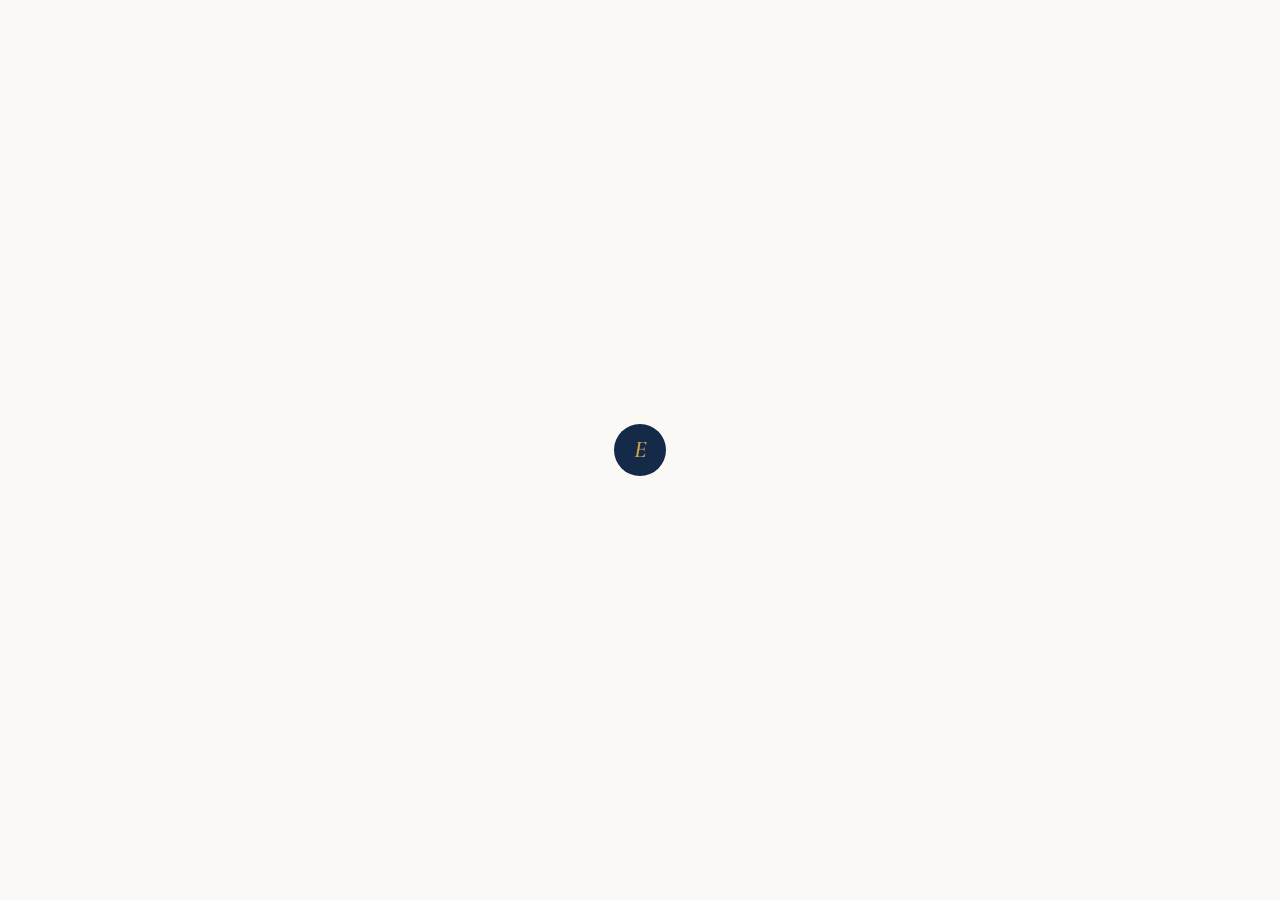
==== commit 45cb5df8: "deploy folder added" ====
--- a/real_estate/index.html
+++ b/real_estate/index.html
@@ -3,8 +3,8 @@
 <head>
 <meta charset="utf-8" />
 <meta name="viewport" content="width=device-width, initial-scale=1, viewport-fit=cover" />
-<title>Aurum &amp; Co. — Property Consultants, Noida</title>
-<meta name="description" content="A property consultancy from Noida — Buy, Rent, Residential, Commercial &amp; Interior Design. Fair deals, no hidden charges, every negotiation in writing." />
+<title>Evoque Assets — Premium Real Estate, Noida</title>
+<meta name="description" content="Evoque Assets — Premium real estate consultancy in Noida. Buy, Sell, Rent, Commercial & Interior Design. Transparent deals, verified properties." />
 
 <link rel="preconnect" href="https://fonts.googleapis.com">
 <link rel="preconnect" href="https://fonts.gstatic.com" crossorigin>
@@ -13,41 +13,36 @@
 <link rel="stylesheet" href="styles.css">
 
 <style>
-  /* loading splash so we don't flash unstyled body */
   .__boot { position: fixed; inset: 0; display: grid; place-items: center; background: #FBF9F5; z-index: 9999; }
   .__boot__mark {
-    width: 44px; height: 44px; border-radius: 50%;
+    width: 52px; height: 52px; border-radius: 50%;
     background: #142A48; color: #C9A24B;
     display: grid; place-items: center;
-    font-family: "Cormorant Garamond", serif; font-weight: 600; font-size: 22px;
+    font-family: "Cormorant Garamond", serif; font-weight: 600; font-size: 24px;
     font-style: italic;
   }
   body.is-ready .__boot { display: none; }
 </style>
 </head>
 <body>
-  <div class="__boot"><div class="__boot__mark">A</div></div>
+  <div class="__boot"><div class="__boot__mark">E</div></div>
   <div id="root"></div>
 
-  <!-- React + Babel -->
   <script src="https://unpkg.com/react@18.3.1/umd/react.development.js" integrity="sha384-hD6/rw4ppMLGNu3tX5cjIb+uRZ7UkRJ6BPkLpg4hAu/6onKUg4lLsHAs9EBPT82L" crossorigin="anonymous"></script>
   <script src="https://unpkg.com/react-dom@18.3.1/umd/react-dom.development.js" integrity="sha384-u6aeetuaXnQ38mYT8rp6sbXaQe3NL9t+IBXmnYxwkUI2Hw4bsp2Wvmx4yRQF1uAm" crossorigin="anonymous"></script>
   <script src="https://unpkg.com/@babel/standalone@7.29.0/babel.min.js" integrity="sha384-m08KidiNqLdpJqLq95G/LEi8Qvjl/xUYll3QILypMoQ65QorJ9Lvtp2RXYGBFj1y" crossorigin="anonymous"></script>
 
-  <!-- Data must load before app -->
   <script type="text/babel" src="data.jsx"></script>
   <script type="text/babel" src="shared.jsx"></script>
   <script type="text/babel" src="storytelling.jsx"></script>
   <script type="text/babel" src="sections.jsx"></script>
   <script type="text/babel" src="inventory.jsx"></script>
-  <script type="text/babel" src="admin.jsx"></script>
   <script type="text/babel" src="pages.jsx"></script>
   <script type="text/babel" src="tweaks-panel.jsx"></script>
   <script type="text/babel" src="app.jsx"></script>
 
   <script>
-    // remove splash once react has rendered
-    requestAnimationFrame(() => setTimeout(() => document.body.classList.add("is-ready"), 80));
+    requestAnimationFrame(() => setTimeout(() => document.body.classList.add("is-ready"), 80));.
   </script>
 </body>
 </html>
--- a/real_estate/styles.css
+++ b/real_estate/styles.css
@@ -2445,92 +2445,6 @@
   border: 1px solid var(--rule);
 }
 
-/* ----- CONTACT PAGE ----- */
-.contact-layout {
-  display: grid;
-  grid-template-columns: 1fr 380px;
-  gap: clamp(40px, 6vw, 72px);
-  align-items: flex-start;
-}
-@media (max-width: 900px) {
-  .contact-layout { grid-template-columns: 1fr; }
-}
-.contact-form-wrap {
-  background: #fff;
-  border: 1px solid var(--rule);
-  border-radius: 2px;
-  padding: clamp(28px, 5vw, 48px);
-}
-.contact-form { display: flex; flex-direction: column; gap: 18px; }
-.contact-form__row { display: grid; grid-template-columns: 1fr 1fr; gap: 16px; }
-@media (max-width: 520px) { .contact-form__row { grid-template-columns: 1fr; } }
-.contact-form__field { display: flex; flex-direction: column; gap: 6px; }
-.contact-form__field label { font-family: var(--ff-mono); font-size: 10px; letter-spacing: .16em; text-transform: uppercase; color: var(--slate); }
-.contact-success {
-  text-align: center;
-  padding: 48px 24px;
-}
-.contact-success__icon {
-  width: 56px; height: 56px;
-  border-radius: 50%;
-  background: var(--navy-deep);
-  color: var(--gold);
-  display: grid; place-items: center;
-  font-size: 24px;
-  margin: 0 auto 20px;
-}
-.contact-success h2 { font-family: var(--ff-serif); font-size: 28px; color: var(--navy-deep); margin-bottom: 12px; }
-.contact-success p { color: var(--slate); line-height: 1.7; max-width: 380px; margin: 0 auto; }
-
-.contact-side { display: flex; flex-direction: column; gap: 20px; }
-.contact-side__block {
-  background: var(--paper);
-  border: 1px solid var(--rule);
-  border-radius: 2px;
-  padding: 22px 24px;
-}
-.contact-side__block h4 {
-  font-family: var(--ff-serif);
-  font-size: 17px;
-  color: var(--navy-deep);
-  margin-bottom: 10px;
-}
-.contact-side__block p { font-size: 14px; color: var(--slate); line-height: 1.7; }
-.contact-side__list { display: flex; flex-direction: column; gap: 8px; }
-.contact-side__list > div { display: grid; grid-template-columns: 70px 1fr; gap: 6px; font-size: 13.5px; }
-.contact-side__list span { color: var(--slate-soft); }
-.contact-side__list strong, .contact-side__list a { color: var(--navy-deep); font-weight: 500; }
-.contact-side__pledge {
-  background: var(--navy-deep);
-  border-radius: 2px;
-  padding: 22px 24px;
-}
-.contact-side__pledge h4 { font-family: var(--ff-serif); font-size: 17px; color: var(--gold-soft); margin-bottom: 12px; }
-.contact-side__pledge ul { padding-left: 0; list-style: none; display: flex; flex-direction: column; gap: 8px; }
-.contact-side__pledge li { font-size: 13.5px; color: rgba(255,255,255,0.7); padding-left: 16px; position: relative; line-height: 1.6; }
-.contact-side__pledge li::before { content: "·"; position: absolute; left: 0; color: var(--gold); }
-
-.faq-grid {
-  display: grid;
-  grid-template-columns: repeat(auto-fill, minmax(300px, 1fr));
-  gap: 24px;
-  margin-top: 48px;
-}
-.faq-item {
-  background: #fff;
-  border: 1px solid var(--rule);
-  border-radius: 2px;
-  padding: 24px 26px;
-}
-.faq-item h4 {
-  font-family: var(--ff-serif);
-  font-size: 18px;
-  color: var(--navy-deep);
-  margin-bottom: 10px;
-  line-height: 1.3;
-}
-.faq-item p { font-size: 14px; color: var(--slate); line-height: 1.75; }
-
 /* ----- CAREERS PAGE ----- */
 .careers-culture {
   display: grid;
@@ -2837,3 +2751,849 @@
   margin-bottom: 10px;
 }
 .insight-detail__disclaimer p { font-size: 13px; color: var(--slate); line-height: 1.7; }
+
+/* ============================================================
+   EVOQUE ASSETS — EXTENDED STYLES
+   Mobile drawer, YouTube section, Services page, Social links
+   ============================================================ */
+
+/* ---------- Mobile Drawer ---------- */
+.mobile-drawer {
+  position: fixed;
+  inset: 0;
+  z-index: 200;
+  background: var(--navy-deep);
+  transform: translateX(100%);
+  transition: transform 0.38s cubic-bezier(0.4, 0, 0.2, 1);
+  display: flex;
+  flex-direction: column;
+  overflow-y: auto;
+}
+.mobile-drawer.is-open {
+  transform: translateX(0);
+}
+.mobile-drawer__overlay {
+  position: fixed;
+  inset: 0;
+  z-index: 199;
+  background: rgba(10, 20, 40, 0.6);
+  backdrop-filter: blur(4px);
+}
+
+.mobile-drawer__top {
+  display: flex;
+  align-items: center;
+  justify-content: space-between;
+  padding: 20px 24px;
+  border-bottom: 1px solid rgba(255,255,255,0.08);
+}
+.mobile-drawer__top .brand__name { color: #fff; }
+.mobile-drawer__top .brand__sub { color: rgba(255,255,255,0.45); }
+.mobile-drawer__top .brand__mark { background: var(--gold); color: var(--navy-deep); }
+.mobile-drawer__top .menu-btn { border-color: rgba(255,255,255,0.2); color: #fff; }
+.mobile-drawer__top .menu-btn:hover { background: rgba(255,255,255,0.1); }
+
+.mobile-drawer__nav {
+  flex: 1;
+  padding: 16px 0;
+}
+
+.mobile-drawer__link {
+  display: flex;
+  align-items: center;
+  gap: 16px;
+  padding: 16px 24px;
+  color: rgba(255,255,255,0.7);
+  text-decoration: none;
+  border-bottom: 1px solid rgba(255,255,255,0.05);
+  transition: background 0.2s, color 0.2s, padding-left 0.25s;
+  opacity: 0;
+  transform: translateX(20px);
+}
+.mobile-drawer.is-open .mobile-drawer__link {
+  opacity: 1;
+  transform: translateX(0);
+  transition: opacity 0.35s ease, transform 0.35s ease, background 0.2s, color 0.2s;
+}
+.mobile-drawer__link:hover,
+.mobile-drawer__link.is-active {
+  background: rgba(255,255,255,0.05);
+  color: var(--gold-soft);
+  padding-left: 30px;
+}
+.mobile-drawer__link.is-active {
+  color: var(--gold);
+  border-left: 3px solid var(--gold);
+}
+
+.mobile-drawer__num {
+  font-family: var(--ff-mono);
+  font-size: 10px;
+  letter-spacing: 0.12em;
+  color: var(--gold-deep);
+  min-width: 24px;
+}
+.mobile-drawer__label {
+  flex: 1;
+  font-size: 17px;
+  font-weight: 500;
+  letter-spacing: 0.01em;
+}
+.mobile-drawer__arrow {
+  color: rgba(255,255,255,0.3);
+  display: flex;
+}
+
+.mobile-drawer__footer {
+  padding: 24px;
+  border-top: 1px solid rgba(255,255,255,0.08);
+  background: rgba(0,0,0,0.2);
+}
+.mobile-drawer__contacts {
+  display: flex;
+  align-items: center;
+  gap: 8px;
+  margin-top: 14px;
+  font-size: 12px;
+  color: rgba(255,255,255,0.45);
+  flex-wrap: wrap;
+}
+.mobile-drawer__contacts a {
+  color: var(--gold-soft);
+  text-decoration: none;
+}
+.mobile-drawer__contacts a:hover { color: var(--gold); }
+
+/* Hide mobile drawer on desktop */
+@media (min-width: 961px) {
+  .mobile-drawer,
+  .mobile-drawer__overlay { display: none !important; }
+}
+
+/* Admin button hides on small screens */
+@media (max-width: 600px) {
+  .header__admin-btn { display: none !important; }
+}
+
+/* ---------- YouTube Videos Section ---------- */
+.yt-section .videos__grid {
+  display: grid;
+  grid-template-columns: repeat(4, 1fr);
+  gap: 16px;
+}
+
+@media (max-width: 960px) { .yt-section .videos__grid { grid-template-columns: repeat(2, 1fr); } }
+@media (max-width: 520px) { .yt-section .videos__grid { grid-template-columns: 1fr; } }
+
+.video-tile {
+  position: relative;
+  border-radius: var(--radius-lg);
+  overflow: hidden;
+  aspect-ratio: 9/14;
+  background-size: cover;
+  background-position: center;
+  cursor: pointer;
+  display: flex;
+  flex-direction: column;
+  justify-content: space-between;
+  transition: transform 0.3s cubic-bezier(0.2,0.7,0.2,1), box-shadow 0.3s;
+}
+.video-tile::before {
+  content: "";
+  position: absolute;
+  inset: 0;
+  background: linear-gradient(to top, rgba(10,20,40,0.85) 0%, rgba(10,20,40,0.2) 50%, rgba(10,20,40,0.3) 100%);
+  z-index: 1;
+}
+.video-tile:hover { transform: translateY(-4px); box-shadow: 0 20px 48px -16px rgba(10,20,40,0.4); }
+
+.video-tile__duration {
+  position: relative;
+  z-index: 2;
+  margin: 14px;
+  font-family: var(--ff-mono);
+  font-size: 10px;
+  letter-spacing: 0.14em;
+  color: #fff;
+  background: rgba(0,0,0,0.5);
+  padding: 3px 7px;
+  border-radius: 4px;
+  align-self: flex-start;
+}
+.video-tile__play {
+  position: absolute;
+  z-index: 2;
+  top: 50%;
+  left: 50%;
+  transform: translate(-50%, -50%);
+  width: 52px;
+  height: 52px;
+  border-radius: 50%;
+  background: var(--gold);
+  display: grid;
+  place-items: center;
+  transition: transform 0.25s, background 0.25s;
+}
+.video-tile:hover .video-tile__play { transform: translate(-50%, -50%) scale(1.12); background: var(--gold-soft); }
+
+.video-tile__meta {
+  position: relative;
+  z-index: 2;
+  padding: 14px;
+}
+.video-tile__meta strong { display: block; color: #fff; font-size: 13px; line-height: 1.4; margin-bottom: 4px; }
+.video-tile__meta span { display: flex; align-items: center; gap: 4px; color: rgba(255,255,255,0.6); font-size: 11px; }
+
+.video-tile__yt-badge {
+  position: absolute;
+  top: 14px;
+  right: 14px;
+  z-index: 3;
+  display: flex;
+  align-items: center;
+  gap: 4px;
+  background: rgba(0,0,0,0.6);
+  padding: 3px 7px;
+  border-radius: 4px;
+  font-size: 10px;
+  color: rgba(255,255,255,0.8);
+  font-family: var(--ff-mono);
+  letter-spacing: 0.08em;
+}
+
+.yt-subscribe-bar {
+  margin-top: 36px;
+  background: var(--navy-deep);
+  border-radius: var(--radius-lg);
+  padding: 24px 32px;
+  display: flex;
+  align-items: center;
+  justify-content: space-between;
+  gap: 24px;
+  flex-wrap: wrap;
+}
+.yt-subscribe-bar__text {
+  display: flex;
+  align-items: center;
+  gap: 16px;
+  color: rgba(255,255,255,0.9);
+}
+.yt-subscribe-bar__text strong { display: block; color: #fff; font-size: 16px; font-weight: 600; }
+.yt-subscribe-bar__text span { color: rgba(255,255,255,0.55); font-size: 13px; }
+.yt-subscribe-btn { flex-shrink: 0; }
+
+@media (max-width: 600px) {
+  .yt-subscribe-bar { padding: 20px; flex-direction: column; text-align: center; }
+  .yt-subscribe-bar__text { flex-direction: column; text-align: center; }
+  .yt-subscribe-btn { width: 100%; justify-content: center; }
+}
+
+/* ---------- Services Page ---------- */
+.page-services {}
+
+.svc-overview {
+  display: flex;
+  flex-direction: column;
+  gap: 0;
+  border: 1px solid var(--hair);
+  border-radius: var(--radius-lg);
+  overflow: hidden;
+}
+
+.svc-item {
+  border-bottom: 1px solid var(--hair);
+  transition: background 0.2s;
+}
+.svc-item:last-child { border-bottom: none; }
+.svc-item.is-open { background: var(--cream); }
+
+.svc-item__head {
+  display: flex;
+  align-items: center;
+  gap: 20px;
+  padding: 24px 28px;
+  cursor: pointer;
+  user-select: none;
+  transition: background 0.2s;
+}
+.svc-item__head:hover { background: var(--cream-warm); }
+
+.svc-item__num {
+  font-family: var(--ff-mono);
+  font-size: 11px;
+  letter-spacing: 0.16em;
+  color: var(--gold-deep);
+  min-width: 28px;
+}
+.svc-item__title-block {
+  flex: 1;
+  display: flex;
+  align-items: center;
+  gap: 14px;
+}
+.svc-item__icon {
+  font-size: 22px;
+  width: 44px;
+  height: 44px;
+  background: var(--cream-warm);
+  border-radius: var(--radius);
+  display: grid;
+  place-items: center;
+  flex-shrink: 0;
+}
+.svc-item__title {
+  font-family: var(--ff-serif);
+  font-size: 22px;
+  font-weight: 500;
+  color: var(--navy-deep);
+  margin: 0;
+  line-height: 1.2;
+}
+.svc-item__sub {
+  font-size: 13px;
+  color: var(--slate-soft);
+  margin-top: 2px;
+  font-family: var(--ff-mono);
+  letter-spacing: 0.06em;
+  text-transform: uppercase;
+  font-size: 10px;
+}
+.svc-item__toggle {
+  width: 32px;
+  height: 32px;
+  border-radius: 50%;
+  border: 1px solid var(--hair-strong);
+  display: grid;
+  place-items: center;
+  font-size: 18px;
+  color: var(--navy-deep);
+  flex-shrink: 0;
+  transition: background 0.2s, transform 0.3s;
+}
+.svc-item.is-open .svc-item__toggle {
+  background: var(--navy-deep);
+  color: var(--gold);
+  border-color: var(--navy-deep);
+}
+
+.svc-item__body {
+  padding: 0 28px 28px;
+  animation: svcBodyIn 0.3s ease;
+}
+@keyframes svcBodyIn { from { opacity: 0; transform: translateY(-8px); } to { opacity: 1; transform: translateY(0); } }
+
+.svc-item__content {
+  display: grid;
+  grid-template-columns: 300px 1fr;
+  gap: 32px;
+  align-items: start;
+}
+.svc-item__img {
+  width: 100%;
+  aspect-ratio: 4/3;
+  border-radius: var(--radius);
+  background-size: cover;
+  background-position: center;
+}
+.svc-item__desc {
+  color: var(--slate);
+  line-height: 1.7;
+  margin-bottom: 20px;
+}
+.svc-item__features-head {
+  font-family: var(--ff-mono);
+  font-size: 10px;
+  letter-spacing: 0.14em;
+  text-transform: uppercase;
+  color: var(--gold-deep);
+  margin: 0 0 12px;
+}
+.svc-item__features {
+  list-style: none;
+  padding: 0;
+  margin: 0;
+  display: grid;
+  grid-template-columns: 1fr 1fr;
+  gap: 8px 24px;
+}
+.svc-item__features li {
+  display: flex;
+  align-items: flex-start;
+  gap: 8px;
+  font-size: 14px;
+  color: var(--ink);
+  line-height: 1.5;
+}
+.svc-item__check {
+  color: var(--gold-deep);
+  font-weight: 600;
+  flex-shrink: 0;
+  margin-top: 1px;
+}
+
+@media (max-width: 860px) {
+  .svc-item__content { grid-template-columns: 1fr; }
+  .svc-item__img { max-height: 200px; }
+  .svc-item__features { grid-template-columns: 1fr; }
+}
+@media (max-width: 600px) {
+  .svc-item__head { padding: 18px 20px; gap: 12px; }
+  .svc-item__body { padding: 0 20px 20px; }
+  .svc-item__title { font-size: 18px; }
+  .svc-item__icon { display: none; }
+}
+
+.svc-why-grid {
+  display: grid;
+  grid-template-columns: repeat(3, 1fr);
+  gap: 24px;
+  margin-top: 48px;
+}
+@media (max-width: 900px) { .svc-why-grid { grid-template-columns: repeat(2, 1fr); } }
+@media (max-width: 560px) { .svc-why-grid { grid-template-columns: 1fr; } }
+
+.svc-why-card {
+  background: #fff;
+  border: 1px solid var(--hair);
+  border-radius: var(--radius-lg);
+  padding: 28px 24px;
+  transition: box-shadow 0.25s, transform 0.25s;
+}
+.svc-why-card:hover { transform: translateY(-3px); box-shadow: var(--shadow-card-hover); }
+.svc-why-card__icon { font-size: 28px; margin-bottom: 14px; }
+.svc-why-card h4 { font-family: var(--ff-serif); font-size: 18px; color: var(--navy-deep); margin: 0 0 8px; font-weight: 500; }
+.svc-why-card p { font-size: 14px; color: var(--slate); line-height: 1.6; margin: 0; }
+
+/* ---------- Footer social links ---------- */
+.footer__rera {
+  font-family: var(--ff-mono);
+  font-size: 11px;
+  letter-spacing: .12em;
+  color: rgba(255,255,255,0.4);
+  margin-top: 12px;
+}
+.footer__social-row {
+  display: flex;
+  gap: 10px;
+  margin-top: 16px;
+}
+.footer__social-link {
+  width: 36px;
+  height: 36px;
+  border-radius: 50%;
+  background: rgba(255,255,255,0.08);
+  display: grid;
+  place-items: center;
+  color: rgba(255,255,255,0.6);
+  transition: background 0.2s, color 0.2s, transform 0.2s;
+  text-decoration: none;
+}
+.footer__social-link:hover { background: var(--gold); color: var(--navy-deep); transform: translateY(-2px); }
+.footer__social-link--yt:hover { background: #FF0000; color: #fff; }
+.footer__social-link--fb:hover { background: #1877F2; color: #fff; }
+.footer__social-link--li:hover { background: #0A66C2; color: #fff; }
+
+.footer__follow-link {
+  color: rgba(255,255,255,0.55);
+  text-decoration: none;
+  font-size: 13px;
+  transition: color 0.2s;
+  display: block;
+}
+.footer__follow-link:hover { color: var(--gold-soft); }
+
+/* ---------- Header Admin btn ---------- */
+@media (max-width: 960px) {
+  .nav { display: none; }
+  .header__cta .btn--ghost { display: none; }
+  .menu-btn { display: inline-flex !important; }
+}
+
+/* ---------- Page hero light variant ---------- */
+.page-hero--light {
+  background: var(--cream);
+}
+.page-hero--light .eyebrow { color: var(--gold-deep); }
+.page-hero--light .h-display, .page-hero--light h1 { color: var(--navy-deep); }
+
+/* ---------- About page updates for Evoque ---------- */
+.page-about .page-hero--navy p,
+.page-contact .page-hero--navy p {
+  color: rgba(255,255,255,0.75);
+}
+
+
+/* ============================================================
+   CONTACT PAGE  (.cpage__)
+   ============================================================ */
+
+.cpage { min-height: 100vh; }
+
+/* ── Split Hero ── */
+.cpage__hero {
+  display: grid;
+  grid-template-columns: 1fr 1fr;
+  min-height: calc(100vh - 80px);
+}
+
+/* Left dark panel */
+.cpage__left {
+  background: var(--navy-deep);
+  position: relative;
+  overflow: hidden;
+  display: flex;
+  align-items: center;
+}
+.cpage__left-inner {
+  position: relative;
+  z-index: 2;
+  padding: clamp(80px, 10vw, 120px) clamp(32px, 6vw, 72px);
+  width: 100%;
+}
+.cpage__ring {
+  position: absolute;
+  border-radius: 50%;
+  border: 1px solid rgba(201,162,75,0.12);
+  pointer-events: none;
+}
+.cpage__ring--1 { width: 480px; height: 480px; bottom: -180px; right: -120px; }
+.cpage__ring--2 { width: 260px; height: 260px; top: -60px; left: -80px; border-color: rgba(201,162,75,0.07); }
+
+.cpage__eyebrow {
+  font-family: var(--ff-mono);
+  font-size: 11px;
+  letter-spacing: .18em;
+  text-transform: uppercase;
+  color: var(--gold-soft);
+  display: block;
+  margin-bottom: 20px;
+}
+.cpage__headline {
+  font-family: var(--ff-serif);
+  font-size: clamp(38px, 5vw, 62px);
+  font-weight: 400;
+  line-height: 1.1;
+  color: #fff;
+  margin: 0 0 20px;
+}
+.cpage__headline em { font-style: italic; color: var(--gold-soft); }
+.cpage__tagline {
+  font-size: 15px;
+  color: rgba(255,255,255,0.6);
+  line-height: 1.7;
+  max-width: 36ch;
+  margin: 0 0 36px;
+}
+
+/* Contact detail rows */
+.cpage__details {
+  display: flex;
+  flex-direction: column;
+  margin-bottom: 32px;
+  border: 1px solid rgba(255,255,255,0.08);
+  border-radius: var(--radius-lg);
+  overflow: hidden;
+}
+.cpage__detail {
+  display: flex;
+  align-items: center;
+  gap: 14px;
+  padding: 14px 20px;
+  text-decoration: none;
+  border-bottom: 1px solid rgba(255,255,255,0.06);
+  transition: background 0.2s;
+}
+.cpage__detail:last-child { border-bottom: none; }
+.cpage__detail:hover { background: rgba(255,255,255,0.04); }
+.cpage__detail-icon {
+  width: 34px; height: 34px;
+  border-radius: 50%;
+  background: rgba(201,162,75,0.15);
+  display: grid; place-items: center;
+  flex-shrink: 0;
+  color: var(--gold-soft);
+}
+.cpage__detail-label {
+  font-family: var(--ff-mono);
+  font-size: 9px;
+  letter-spacing: .14em;
+  text-transform: uppercase;
+  color: rgba(255,255,255,0.35);
+  margin-bottom: 2px;
+}
+.cpage__detail-value { font-size: 13.5px; color: rgba(255,255,255,0.82); font-weight: 500; }
+
+/* Social icons */
+.cpage__socials { display: flex; gap: 10px; }
+.cpage__social {
+  width: 38px; height: 38px;
+  border-radius: 50%;
+  background: rgba(255,255,255,0.07);
+  border: 1px solid rgba(255,255,255,0.1);
+  display: grid; place-items: center;
+  color: rgba(255,255,255,0.55);
+  text-decoration: none;
+  transition: background 0.2s, color 0.2s, transform 0.2s, border-color 0.2s;
+}
+.cpage__social:hover          { background: var(--gold); color: var(--navy-deep); border-color: var(--gold); transform: translateY(-2px); }
+.cpage__social--yt:hover      { background: #FF0000; color: #fff; border-color: #FF0000; }
+.cpage__social--fb:hover      { background: #1877F2; color: #fff; border-color: #1877F2; }
+.cpage__social--li:hover      { background: #0A66C2; color: #fff; border-color: #0A66C2; }
+
+/* Right form panel */
+.cpage__right {
+  background: var(--paper);
+  display: flex;
+  align-items: center;
+  justify-content: center;
+  padding: clamp(60px, 8vw, 100px) clamp(24px, 5vw, 60px);
+}
+.cpage__form-card {
+  width: 100%;
+  max-width: 480px;
+  background: #fff;
+  border-radius: 20px;
+  border: 1px solid var(--hair);
+  box-shadow: 0 4px 6px rgba(20,42,72,0.04), 0 24px 64px -16px rgba(20,42,72,0.12);
+  padding: clamp(28px, 4vw, 44px);
+}
+
+/* Form top */
+.cpage__form-top { margin-bottom: 28px; }
+.cpage__form-pill {
+  display: inline-block;
+  background: var(--cream-warm);
+  color: var(--gold-deep);
+  font-family: var(--ff-mono);
+  font-size: 9px;
+  letter-spacing: .16em;
+  text-transform: uppercase;
+  padding: 5px 12px;
+  border-radius: 100px;
+  border: 1px solid rgba(166,131,47,0.2);
+  margin-bottom: 12px;
+}
+.cpage__form-h {
+  font-family: var(--ff-serif);
+  font-size: clamp(24px, 3vw, 32px);
+  font-weight: 500;
+  color: var(--navy-deep);
+  margin: 0 0 6px;
+  line-height: 1.2;
+}
+.cpage__form-sub { font-size: 13.5px; color: var(--slate); margin: 0; line-height: 1.5; }
+.cpage__form-sub strong { color: var(--navy-deep); }
+
+/* Fields */
+.cpage__form { display: flex; flex-direction: column; gap: 20px; }
+.cpage__field { display: flex; flex-direction: column; gap: 7px; }
+.cpage__label {
+  font-family: var(--ff-mono);
+  font-size: 10px;
+  letter-spacing: .14em;
+  text-transform: uppercase;
+  color: var(--slate);
+  display: flex; align-items: center; gap: 6px;
+}
+.cpage__req { color: var(--gold-deep); font-family: var(--ff-sans); font-size: 14px; letter-spacing: 0; text-transform: none; }
+.cpage__opt { color: var(--slate-soft); font-family: var(--ff-sans); font-size: 11px; letter-spacing: 0; text-transform: none; font-weight: 400; }
+
+.cpage__input {
+  width: 100%;
+  padding: 12px 14px;
+  border: 1.5px solid var(--hair-strong);
+  border-radius: var(--radius);
+  background: var(--paper);
+  font-family: var(--ff-sans);
+  font-size: 14px;
+  color: var(--ink);
+  outline: none;
+  transition: border-color 0.2s, box-shadow 0.2s, background 0.2s;
+  box-sizing: border-box;
+  -webkit-appearance: none;
+}
+.cpage__input::placeholder { color: var(--slate-soft); }
+.cpage__input:focus { border-color: var(--gold); background: #fff; box-shadow: 0 0 0 3px rgba(201,162,75,0.12); }
+.cpage__textarea { resize: vertical; min-height: 88px; }
+.cpage__row2 { display: grid; grid-template-columns: 1fr 1fr; gap: 14px; }
+
+/* Service chips */
+.cpage__chips { display: flex; flex-wrap: wrap; gap: 8px; }
+.cpage__chip {
+  display: inline-flex;
+  align-items: center;
+  gap: 6px;
+  padding: 8px 14px;
+  border-radius: 100px;
+  border: 1.5px solid var(--hair-strong);
+  background: var(--paper);
+  font-family: var(--ff-sans);
+  font-size: 13px;
+  color: var(--slate);
+  cursor: pointer;
+  transition: border-color 0.18s, background 0.18s, color 0.18s, box-shadow 0.18s;
+  white-space: nowrap;
+}
+.cpage__chip:hover { border-color: var(--gold); color: var(--navy-deep); background: var(--cream-warm); }
+.cpage__chip.is-on { background: var(--navy-deep); border-color: var(--navy-deep); color: var(--gold-soft); box-shadow: 0 4px 12px -4px rgba(20,42,72,0.3); }
+.cpage__chip-emoji { font-size: 14px; }
+
+/* Submit */
+.cpage__submit {
+  display: flex; align-items: center; justify-content: center; gap: 10px;
+  width: 100%;
+  padding: 15px 24px;
+  background: var(--navy-deep);
+  color: var(--gold-soft);
+  border: none;
+  border-radius: var(--radius);
+  font-family: var(--ff-sans);
+  font-size: 15px;
+  font-weight: 600;
+  cursor: pointer;
+  transition: background 0.2s, box-shadow 0.2s, transform 0.2s;
+}
+.cpage__submit:hover { background: var(--navy); box-shadow: 0 8px 24px -8px rgba(20,42,72,0.4); transform: translateY(-1px); }
+.cpage__submit:active { transform: translateY(0); }
+.cpage__submit svg { transition: transform 0.3s; }
+.cpage__submit:hover svg { transform: translateX(4px); }
+
+.cpage__privacy {
+  text-align: center;
+  font-family: var(--ff-mono);
+  font-size: 10px;
+  letter-spacing: .1em;
+  color: var(--slate-soft);
+  margin: 0;
+  line-height: 1.6;
+}
+
+/* Success state */
+.cpage__success { text-align: center; padding: 12px 0 4px; }
+.cpage__success-icon {
+  display: inline-flex;
+  margin-bottom: 20px;
+  animation: successPop 0.5s cubic-bezier(0.2, 0.8, 0.3, 1.2) forwards;
+}
+@keyframes successPop { from { opacity:0; transform:scale(0.6); } to { opacity:1; transform:scale(1); } }
+.cpage__success-h { font-family: var(--ff-serif); font-size: clamp(22px, 3vw, 30px); color: var(--navy-deep); margin: 0 0 12px; line-height: 1.25; }
+.cpage__success-p { font-size: 14px; color: var(--slate); line-height: 1.7; max-width: 34ch; margin: 0 auto 24px; }
+.cpage__success-pills { display: flex; justify-content: center; flex-wrap: wrap; gap: 8px; margin-bottom: 28px; }
+.cpage__success-pills span { background: var(--cream-warm); color: var(--navy-deep); font-size: 12px; font-weight: 600; padding: 5px 12px; border-radius: 100px; border: 1px solid var(--hair-strong); }
+.cpage__reset-btn { background: none; border: none; color: var(--gold-deep); font-size: 13px; font-family: var(--ff-sans); font-weight: 600; cursor: pointer; text-decoration: underline; text-underline-offset: 3px; }
+.cpage__reset-btn:hover { color: var(--navy-deep); }
+
+/* ── Promise Strip ── */
+.cpage__promise { background: var(--navy-deep); padding: 56px 0; }
+.cpage__promise-grid { display: grid; grid-template-columns: repeat(4,1fr); }
+.cpage__promise-item { padding: 32px; border-right: 1px solid rgba(255,255,255,0.08); transition: background 0.2s; }
+.cpage__promise-item:last-child { border-right: none; }
+.cpage__promise-item:hover { background: rgba(255,255,255,0.03); }
+.cpage__promise-icon { font-size: 26px; display: block; margin-bottom: 14px; }
+.cpage__promise-title { font-family: var(--ff-serif); font-size: 18px; font-weight: 500; color: var(--gold-soft); margin: 0 0 8px; }
+.cpage__promise-body { font-size: 13.5px; color: rgba(255,255,255,0.5); line-height: 1.65; margin: 0; }
+
+/* ── FAQ ── */
+.cpage__faq { background: var(--paper); }
+.cpage__faq-wrap {
+  display: grid;
+  grid-template-columns: 1fr 1.5fr;
+  gap: clamp(48px, 8vw, 100px);
+  align-items: start;
+}
+.cpage__faq-head { position: sticky; top: 100px; }
+.cpage__faq-list { display: flex; flex-direction: column; }
+.cpage__faq-item { border-bottom: 1px solid var(--hair); cursor: pointer; transition: background 0.15s; }
+.cpage__faq-item:first-child { border-top: 1px solid var(--hair); }
+.cpage__faq-item:hover,
+.cpage__faq-item.is-open { background: var(--cream); }
+.cpage__faq-q {
+  display: flex;
+  justify-content: space-between;
+  align-items: center;
+  gap: 16px;
+  padding: 20px 0;
+  font-family: var(--ff-serif);
+  font-size: 17px;
+  color: var(--navy-deep);
+  line-height: 1.3;
+}
+.cpage__faq-toggle {
+  width: 28px; height: 28px;
+  border-radius: 50%;
+  border: 1.5px solid var(--hair-strong);
+  display: grid; place-items: center;
+  font-size: 18px; color: var(--navy-deep);
+  flex-shrink: 0;
+  transition: background 0.18s, border-color 0.18s;
+  line-height: 1;
+}
+.cpage__faq-item.is-open .cpage__faq-toggle { background: var(--navy-deep); color: var(--gold); border-color: var(--navy-deep); }
+.cpage__faq-a { padding: 0 0 20px; font-size: 14px; color: var(--slate); line-height: 1.75; animation: faqIn 0.22s ease; }
+@keyframes faqIn { from { opacity:0; transform:translateY(-4px); } to { opacity:1; transform:translateY(0); } }
+
+/* ── Location Strip ── */
+.cpage__location { background: var(--navy-deep); padding: clamp(60px, 8vw, 100px) 0; overflow: hidden; }
+.cpage__location-inner {
+  display: grid;
+  grid-template-columns: 1fr 1fr;
+  gap: clamp(48px, 6vw, 80px);
+  align-items: center;
+}
+.cpage__location-h { font-family: var(--ff-serif); font-size: clamp(30px, 4vw, 48px); font-weight: 400; color: #fff; line-height: 1.15; margin: 0 0 16px; }
+.cpage__location-h em { font-style: italic; color: var(--gold-soft); }
+.cpage__location-text p { color: rgba(255,255,255,0.55); font-size: 14px; line-height: 1.7; margin: 0 0 24px; }
+.cpage__location-btns { display: flex; gap: 12px; flex-wrap: wrap; }
+
+/* Map */
+.cpage__map { position: relative; width: 100%; aspect-ratio: 4/3; border-radius: 16px; overflow: hidden; background: rgba(255,255,255,0.04); border: 1px solid rgba(255,255,255,0.08); }
+.cpage__map-grid-bg {
+  position: absolute; inset: 0;
+  background-image: linear-gradient(rgba(201,162,75,0.06) 1px, transparent 1px), linear-gradient(90deg, rgba(201,162,75,0.06) 1px, transparent 1px);
+  background-size: 40px 40px;
+}
+.cpage__map-pin { position: absolute; top: 50%; left: 50%; transform: translate(-50%,-50%); }
+.cpage__map-dot { width: 14px; height: 14px; border-radius: 50%; background: var(--gold); border: 2px solid #fff; position: relative; z-index: 2; box-shadow: 0 0 0 4px rgba(201,162,75,0.3); }
+.cpage__map-pulse {
+  position: absolute; top: 50%; left: 50%; transform: translate(-50%,-50%);
+  width: 48px; height: 48px; border-radius: 50%;
+  background: rgba(201,162,75,0.15); border: 1px solid rgba(201,162,75,0.3);
+  animation: mapPulse 2.4s ease-out infinite;
+}
+.cpage__map-pulse--2 { width: 80px; height: 80px; animation-delay: 0.8s; background: rgba(201,162,75,0.06); }
+@keyframes mapPulse {
+  0%   { opacity:1; transform:translate(-50%,-50%) scale(0.4); }
+  100% { opacity:0; transform:translate(-50%,-50%) scale(1); }
+}
+.cpage__map-tag {
+  position: absolute; bottom: 20px; left: 50%; transform: translateX(-50%);
+  background: rgba(20,42,72,0.92); backdrop-filter: blur(8px);
+  color: rgba(255,255,255,0.85); font-family: var(--ff-mono); font-size: 10px; letter-spacing: .1em;
+  padding: 7px 14px; border-radius: 100px; white-space: nowrap;
+  display: flex; align-items: center; gap: 5px;
+  border: 1px solid rgba(255,255,255,0.1);
+}
+
+/* ── Responsive ── */
+@media (max-width: 900px) {
+  .cpage__hero { grid-template-columns: 1fr; min-height: auto; }
+  .cpage__left { padding-top: 100px; }
+  .cpage__left-inner { padding: 60px 24px 48px; }
+  .cpage__right { padding: 40px 24px 60px; }
+  .cpage__form-card { max-width: 100%; }
+  .cpage__promise-grid { grid-template-columns: 1fr 1fr; }
+  .cpage__promise-item { border-bottom: 1px solid rgba(255,255,255,0.08); }
+  .cpage__promise-item:nth-child(2n) { border-right: none; }
+  .cpage__faq-wrap { grid-template-columns: 1fr; gap: 40px; }
+  .cpage__faq-head { position: static; }
+  .cpage__location-inner { grid-template-columns: 1fr; }
+  .cpage__map { aspect-ratio: 16/7; }
+}
+@media (max-width: 560px) {
+  .cpage__row2 { grid-template-columns: 1fr; }
+  .cpage__promise-grid { grid-template-columns: 1fr; }
+  .cpage__promise-item { border-right: none; }
+  .cpage__chips { gap: 6px; }
+  .cpage__chip { font-size: 12px; padding: 7px 12px; }
+  .cpage__headline { font-size: 34px; }
+}
